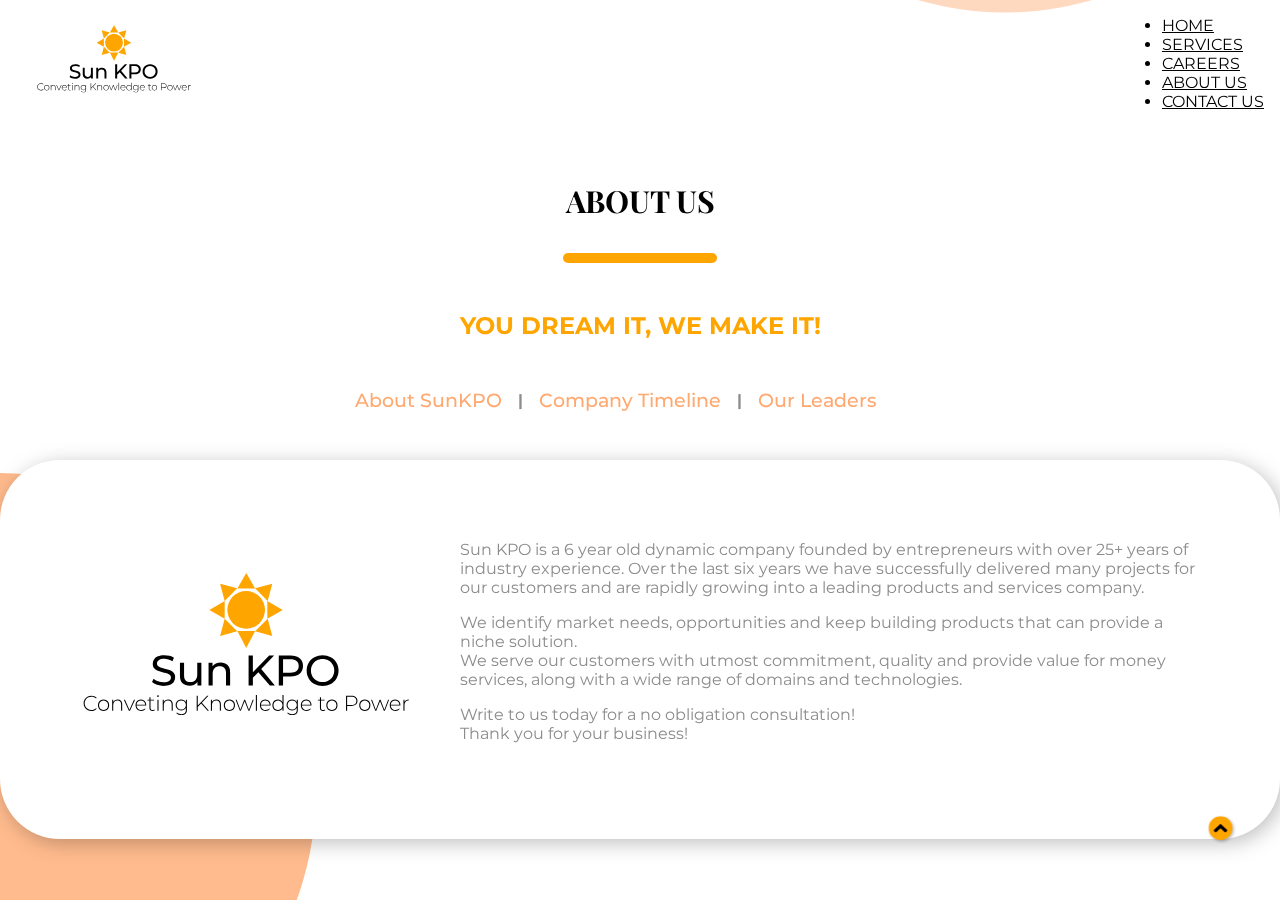
==== aboutus.html @ c7f08d70 "First commit" ====
<!doctype html>
<html lang="en" id="top">
    <head>
    <!-- Required meta tags -->
    <meta charset="utf-8">
    <meta name="viewport" content="width=device-width, initial-scale=1">
    <!-- Fonts -->
    <link rel="preconnect" href="https://fonts.gstatic.com">
    <link href="https://fonts.googleapis.com/css2?family=Montserrat:wght@200;300;400&display=swap" rel="stylesheet">
    <link rel="preconnect" href="https://fonts.gstatic.com">
    <link href="https://fonts.googleapis.com/css2?family=Playfair+Display:wght@700&display=swap" rel="stylesheet">  
    <!-- Bootstrap CSS -->
    <link href="https://cdn.jsdelivr.net/npm/bootstrap@5.0.0-beta1/dist/css/bootstrap.min.css" rel="stylesheet" integrity="sha384-giJF6kkoqNQ00vy+HMDP7azOuL0xtbfIcaT9wjKHr8RbDVddVHyTfAAsrekwKmP1" crossorigin="anonymous">
    <!--Animate CSS CDN -->
    <link rel="stylesheet" href="https://cdnjs.cloudflare.com/ajax/libs/animate.css/4.1.1/animate.min.css">
    <!-- Custome CSS -->
    <link rel="stylesheet" href="./css/utilities.css">
    <link rel="stylesheet" href="./css/aboutUs.css">
    <link rel="stylesheet" href="./css/laptop.css">
    <link rel="stylesheet" href="./css/scroll-index.css">
    <!-- Favicon -->
    <link rel="icon" type="image/png" sizes="32x32" href="./favicon_io/android-chrome-192x192.png">
    <title>SunKPO - About Us</title>
    </head>
    <body>
        <!-- Parent Scroll Start -->
        <div class="parent">
            <!-- Back to top button start-->
            <button id="back-to-top"><img src="./svgs/back-to-top.svg" alt=""></button>
            <!-- Child Scroll Start -->
            <div class="child">
                <!-- Header Section Start -->
                <section class="header">
                    <div class="container">
                        <!--PC Nav Bar Start-->
                        <nav class="custom-nav-bar">
                            <picture>
                                <a href="index.html"><img class="logo" src="./Logo/LOGO.svg" alt=""></a>
                            </picture>
                            <div class="pc-navigation">
                                <ul class="nav" id="main-nav">
                                    <li class="nav-item">
                                        <a class="nav-link" href="index.html">Home</a>
                                    </li>
                                    <li class="nav-item">
                                        <a class="nav-link" href="services.html">Services</a>
                                    </li>
                                    <li class="nav-item">
                                        <a class="nav-link" href="careers.html">Careers</a>
                                    </li>
                                    <li class="nav-item">
                                        <a class="nav-link" href="#">About Us</a>
                                    </li>
                                    <li class="nav-item">
                                        <a class="nav-link" href="index.html#contact-us">Contact Us</a>
                                    </li>
                                </ul>
                            </div>
                        </nav>
                        <!-- PC Nav Bar End -->
                        <!-- Header Circle Start-->
                        <div class="header-circle">
                            <picture>
                                <source srcset="/svgs/Header-circle-phone.svg" media="(max-width: 576px)">
                                <source srcset="/svgs/Header-circle-tab.svg" media="(max-width: 1200px)">
                                <img src="svgs/Header-circle-desktop.svg" alt="">
                            </picture>
                        </div>
                        <!-- Header Circle End-->
                    </div>
                </section>
                <!-- Header Section End -->
                <!-- About Us Hero section start -->
                <section class="aboutus-hero">
                    <div class="container">
                        <div class="aboutus-hero-txt" id="aboutus-hero-txt">
                            <h1>ABOUT US</h1>
                            <div class="horizontal-rule"></div>
                            <h3>YOU DREAM IT, WE MAKE IT!</h3>
                            <div class="aboutus-nav">
                                <h3><a href="#aboutus-hero-txt">About SunKPO</a></h3>
                                <h4>|</h4>
                                <h3><a href="#time">Company Timeline</a></h3>
                                <h4>|</h4>
                                <h3><a href="#leaders">Our Leaders</a></h3>
                            </div>
                          </div>
                        <!--AboutUs Hero circle start -->
                        <div class="aboutus-hero-circle">
                            <picture>
                                <img src="./Pages/AboutUs-Page/AboutUs-hero-circle-desktop.svg" alt="">
                            </picture>
                        </div>
                        <!--AboutUs Hero circle end-->
                        <!--SunKPO detials start -->
                        <div class="sunkpo-wrapper">
                            <div class="sunkpo-logo">
                                <picture>
                                    <img src="./Pages/AboutUs-Page/About-Us-sunkpo.svg" alt="">
                                </picture>
                            </div>
                            <div class="sunkpo-details">
                                <div class="para1">
                                    <p>Sun KPO is a 6 year old dynamic company founded by entrepreneurs with over 25+ years of industry experience. 
                                      Over the last six years we have successfully delivered many projects for our customers and are rapidly growing into a leading products and services company.
                                    </p>
                                </div>
                                <div class="para1">
                                    <p>We identify market needs, opportunities and keep building products that can provide a niche solution.
                                      <br>We serve our customers with utmost commitment, quality and provide value for money services, along with a wide
                                      range of domains and technologies. 
                                    </p>
                                </div>
                                <div class="para1">
                                  <p>Write to us today for a no obligation consultation!
                                    <br>Thank you for your business!
                                  </p>
                                </div>
                            </div>
                        </div>
                        <!--SunKPO detials end -->
                    </div>
                </section>
                <!-- About Us Hero section end -->
            </div>
            <!-- Child scroll Start -->
            <div class="child">
            <!-- AboutUs timeline section start-->
            <section class="timeline" id="timeline">
                <div class="container">
                    <div class="timeline-outer-wrapper" id="time">
                        <div class="timeline-years">
                            <div class="timeline-year-1">
                                <div class="time-2014">
                                    <h3>2014</h3>
                                </div>
                                <div class="small-circle-wrapper">
                                    <div class="small-circle"></div>
                                    <div class="small-circle"></div>
                                    <div class="small-circle"></div>
                                    <div class="small-circle"></div>
                                    <div class="small-circle"></div>
                                    <div class="small-circle"></div>
                                    <div class="small-circle"></div>
                                    <div class="small-circle"></div>
                                    <div class="small-circle"></div>
                                    <div class="small-circle"></div>
                                    <div class="small-circle"></div>
                                    <div class="small-circle"></div>
                                </div>
                            </div>
                            <div class="timeline-year-1">
                                <div class="time-2014">
                                    <h3>2016</h3>
                                </div>
                                <div class="small-circle-wrapper">
                                    <div class="small-circle"></div>
                                    <div class="small-circle"></div>
                                    <div class="small-circle"></div>
                                    <div class="small-circle"></div>
                                    <div class="small-circle"></div>
                                    <div class="small-circle"></div>
                                    <div class="small-circle"></div>
                                    <div class="small-circle"></div>
                                    <div class="small-circle"></div>
                                    <div class="small-circle"></div>
                                    <div class="small-circle"></div>
                                    <div class="small-circle"></div>
                                </div>
                            </div>
                            <div class="timeline-year-1">
                                <div class="time-2014">
                                    <h3>2018</h3>
                                </div>
                                <div class="small-circle-wrapper">
                                    <div class="small-circle"></div>
                                    <div class="small-circle"></div>
                                    <div class="small-circle"></div>
                                    <div class="small-circle"></div>
                                    <div class="small-circle"></div>
                                    <div class="small-circle"></div>
                                    <div class="small-circle"></div>
                                    <div class="small-circle"></div>
                                    <div class="small-circle"></div>
                                    <div class="small-circle"></div>
                                    <div class="small-circle"></div>
                                    <div class="small-circle"></div>
                                </div>
                            </div>
                            <div class="timeline-year-1">
                                <div class="time-2014">
                                    <h3>2020</h3>
                                </div>
                            </div>
                        </div>
                        <div class="content-outer-wrapper-1">
                            <div class="content-heading">
                                <h3>Company founded!</h3>
                            </div>
                            <p>We started SunKPO as a full service engineering design company and Knowledge Process Outsourcing.
                               We entered into IT Services later this year.
                            </p>
                        </div>
                        <div class="content-outer-wrapper-2">
                            <div class="content-heading">
                                <h3>Well on our way!</h3>
                            </div>
                            <p>We added many marquee customers both in Engineering and in IT Services, expaned our teams.
                                We picked up good projects and prefected the process to deliver them on time and on budget.
                            </p>
                        </div>
                        <div class="content-outer-wrapper-3">
                            <div class="content-heading">
                                <h3>Going International!</h3>
                            </div>
                            <p>We added projects from Japan, Singapore and UK in addition to US. IT Services expaned further to provide product support 
                                . Engineering teams continued the momentum to add more customers and growth.
                            </p>
                        </div>
                        <div class="content-outer-wrapper-4">
                            <div class="content-heading">
                                <h3>Poised for Global Growth</h3>
                            </div>
                            <p>Desptie the Covid challenge during Mid-March, our company continued to maintain the customer base and projects. We
                                continued to support our customers in their stressed times, by being accomodative and flexible. Yes, they now recommend us to others as well!
                            </p>
                        </div>
                        <!--Aboutus timeline circle start -->
                        <div class="aboutus-timeline-circle-1">
                            <picture>
                                <img src="./Pages/AboutUs-Page/Aboutus-timeline-circle-1.svg" alt="">
                            </picture>
                        </div>
                        <div class="aboutus-timeline-circle-2">
                            <picture>
                                <img src="./Pages/AboutUs-Page/Aboutus-timeline-circle-2.svg" alt="">
                            </picture>
                        </div>
                        <!--Aboutus timeline circle end-->
                    </div>
                </div>
            </section>
            <!-- AboutUs timeline section end -->
            </div>
            <!-- Child scroll End -->
            <!-- Child Scroll Start -->
            <div class="child">
                <!-- Leaders section start -->
                <section class="leaders" id="leaders">
                    <div class="container">
                        <div class="leaders-txt">
                            <h1>MEET THE LEADERS</h1>
                            <div class="horizontal-rule"></div>
                        </div>
                        <div class="info-card">
                             <picture>
                                <img class="info-pic" src="./Pages/AboutUs-Page/vishal.svg" alt="">
                             </picture>
                             <h1>Mr.Vishal Kyatham</h1>
                             <h3>PRESIDENT</h3>
                             <div class="horizontal-rule-info-card"></div>
                             <p>Vishal founded SunKPO Inc. in 2014 and leads the US Operations. He is based out of the Bay Area in California.
                                Prior to SunKPO, Vishal worked at Clipper Windpower Inc. for more than 10 years. 
                             </p>
                             <p class="p2">He has a Master's in Mechanical Engineering and is currently responsible for all Engineering Projects and their delivery.</p>
                             <div class="socials">
                                 <a href=""><img src="./Pages/AboutUs-Page/facebook.svg" alt=""></a>
                                 <a href=""><img src="./Pages/AboutUs-Page/linkedin.svg" alt=""></a>
                                 <a href=""><img src="./Pages/AboutUs-Page/whatsapp.svg" alt=""></a>
                             </div>
                        </div>
                        <div class="info-card">
                           <picture>
                                <img class="info-pic" src="./Pages/AboutUs-Page/srikanth.svg" alt="">
                           </picture>
                           <h1>Mr.Srikanth Natarajan</h1>
                           <h3>CEO</h3>
                           <div class="horizontal-rule-info-card"></div>
                           <p>Srikanth Leads the India operations. He has 30+ years of industry experience spanning Embedded Systems, IT and IOT in diverse domains. He has worked at 
                            Texas Instruments, Command Systems and Wipro. 
                            </p>
                            <p class="p2">He is a well qualified embedded programmer and systems design engineer. Srikanth has a M.Tech in Micro-Electronics from IIT Mumbai.</p>
                           <div class="socials">
                               <a href=""><img src="./Pages/AboutUs-Page/facebook.svg" alt=""></a>
                               <a href=""><img src="./Pages/AboutUs-Page/linkedin.svg" alt=""></a>
                               <a href=""><img src="./Pages/AboutUs-Page/whatsapp.svg" alt=""></a>
                           </div>
                        </div>
                    </div>
                </section>
                <!-- Leaders section end -->
            </div>
            <!-- Child Scroll End-->
            <!-- Child Scroll Start -->
            <div class="child">
                <!-- Footer Section Start-->
                <section class="footer">
                    <div class="container">
                        <div class="row">
                            <div class="col my-col-1 col-xs-6 col-sm-6 col-lg-3">
                                <picture>
                                  <img src="./Footer/Footer-logo-desktop.svg" alt="">
                                </picture>
                            </div>
                            <div class="col my-col-2 col-xs-6 col-sm-6 col-lg-3">
                                <h1>VISIT</h1>
                                <p>Danville, CA<br>USA, 94526
                                </p>
                                <p>Radhaswamy Colony, Market Yard Main Road<br>
                                  Secunderabad, Telengana<br>India, 500009
                                </p>
                            </div>
                            <div class="col my-col-3 col-xs-4 col-sm-4 col-lg-2">
                                <h1>FOLLOW</h1>
                                <ul>
                                  <li>
                                    <a href="#">Linkedin</a>
                                  </li>
                                  <li>
                                    <a href="#">Twitter</a>
                                  </li>
                                  <li>
                                    <a href="#">Facebook</a>
                                  </li>
                                </ul>
                            </div>
                            <div class="col my-col-4 col-xs-4 col-sm-4 col-lg-2">
                                <h1>EXPLORE</h1>
                                <ul>
                                  <li>
                                    <a href="index.html">Home</a>
                                  </li>
                                  <li>
                                    <a href="services.html">Services</a>
                                  </li>
                                  <li>
                                    <a href="careers.html">Careers</a>
                                  </li>
                                  <li>
                                    <a href="aboutus.html">About us</a>
                                  </li>
                                  <li>
                                    <a href="index.html#contact-us">Contact us</a>
                                  </li>
                                </ul>
                            </div>
                            <div class="col my-col-5 col-xs-4 col-sm-4 col-lg-2">
                                <h1>CONTACT</h1>
                                <h3>info@sunkpo.com</h3>
                                <h3>sales@sunkpo.com</h3>
                            </div>
                        </div>
                    </div>
                </section>
                <!-- Footer Section End-->
            </div>
            <!-- Child Scroll End -->
        </div>
        <!-- Parent Scroll End -->
        <!-- Scripts -->
        <script src="https://ajax.googleapis.com/ajax/libs/jquery/3.5.1/jquery.min.js"></script>
        <script src="https://cdnjs.cloudflare.com/ajax/libs/popper.js/1.16.0/umd/popper.min.js"></script>
        <script src="https://maxcdn.bootstrapcdn.com/bootstrap/4.5.2/js/bootstrap.min.js"></script>
        <script src="setJobActive.js"></script>
        <script src="animationAboutUs.js"></script>
        <script src="backtotopbutton.js"></script>
    </body>
</html>
---- css/utilities.css ----
/*---------------------Setting Global Variables Start--------------------------*/
:root{
    --primary:#ffa500;
    --dark:#000000;
    --pure:#FFFFFF;
    --secondary:rgb(140, 140, 140);
    --ternary:rgb(255, 169, 112);
    --hover:rgba(255,169,112,0.80);
    --testimonialupper:rgba(255,169,112,0.10);
    --contactbgcolor:rgba(255,169,112,0.28);
    --footer:rgba(140,140,140,0.50);
}
/*---------------------Setting Global Variables End---------------------------*/


/*---------------------Resetting Global Styles Start--------------------------*/
*{
    margin: 0;
    padding: 0;
    box-sizing: border-box;
}


body{
    font-family: 'Montserrat', sans-serif;
}

/*---------------------Resetting Global Styles End-----------------------------*/
/*---------------------Section - Header Start------------------------------------*/
section.header {
    height: 15vh;
    /* background-color: blue; */
    position: relative;
}
section.header .container{
    /* background-color: yellow; */
    height: 15vh;
    padding: 1rem;
}
/* Nav Bar Start */
section.header .container .custom-nav-bar{
    /* background-color: red; */
    display: flex;
    justify-content: space-between; 
}
/* Targetting Logo */
section.header .container .custom-nav-bar .logo{
    background-color: var(--pure);
}
section.header .container .custom-nav-bar .pc-navigation{
    /* background-color: orange; */
    display: flex;
    align-items: center;
}

section.header .container .custom-nav-bar .pc-navigation .nav .nav-item a{
    color: black;
    position: relative;
    text-transform: uppercase;
}

/*--------- Nav animation start----------------*/
.pc-navigation .nav .nav-item a::after{
    content:'';
    position: absolute;
    display: block;
    height: 0.4rem;
    width: 0%;
    background-color: var(--primary);
    bottom: -0.5rem;
    transition: all .3s ease-in-out ;
}

.pc-navigation .nav .nav-item a:hover{
    color:var(--secondary);
}

.pc-navigation .nav .nav-item a:hover::after{
    width: 60%;
}
/*--------- Nav animation end----------------*/

/* Nav Bar End */
/* Header Circle Start */
section.header .container .header-circle{
    position: absolute;
    right: 10%;
    top:-20%;
    z-index:-1;
    animation: fadeInDown;
    animation-duration: 1s;
}
/* Header Circle End */
/*---------------------Section - Header End------------------------------------*/
/*---------------------Section - Footer Start--------------------------------*/

section.footer .row .my-col-1{
    /* background-color: lightblue; */
    padding: 2rem 1rem 2rem;
}
section.footer .row .my-col-2{
    /* background-color: lightgreen; */
    padding: 2rem 1rem 2rem;
}
section.footer .row .my-col-3{
    /* background-color: lightyellow; */
    padding: 2rem 1rem 2rem;
}
section.footer .row .my-col-4{
    /* background-color: lightpink; */
    padding: 2rem 1rem 2rem;
}
section.footer .row .my-col-5{
    /* background-color: lightcoral; */
    padding: 2rem 1rem 2rem;
}

section.footer{
    background-color: var(--footer);
}

section.footer h1{
    color:var(--pure);
    font-size: 1.5rem;
}

section.footer .row .my-col-2 p{
    color:var(--pure);
    margin-top:1.5rem;
}

section.footer .row ul{
    padding:0;
}

section.footer .row li{
    list-style-type: none;
    margin-top: 1.5rem;
}

section.footer .row li a{
    text-decoration: none;
    color: var(--pure);
    position: relative;
}

section.footer .row .my-col-5 h3{
    color: var(--pure);
    font-size: 1rem;
    margin-top:1.5rem;
}

/*--------- Li animation start----------------*/
section.footer .row li a::after{
    content:'';
    position: absolute;
    display: block;
    height: 0.4rem;
    width: 0%;
    background-color: var(--pure);
    bottom: -0.5rem;
    transition: all .3s ease-in-out ;
}

section.footer .row li a:hover::after{
    width: 100%;
}
/*--------- Li animation end----------------*/
/*---------------------Section - Footer End------------------------------*/


/*----------button customization start ----------*/
.my-btn-primary{
    background-color: var(--primary);
    border: 3px solid transparent;
    padding: 10px 50px;
    border-radius: 30px;
    font-weight: 400;
    color: var(--pure);
    font-size: 1.2rem;
    outline: none;
    transition: all .3s ease;
    text-transform: uppercase;
}

.my-btn-primary:hover{
    margin-top:3rem;
    outline: none;
    background-color: transparent;
    border: 3px solid var(--primary);
    padding: 10px 50px;
    border-radius: 30px;
    font-family: montserrat,sans-serif;
    font-weight: 400;
    color: var(--ternary);
    font-size: 1.2rem;
    text-decoration: none;
}

.my-btn-primary:focus{
    outline: none;
}

.my-btn-primary a{
    text-decoration: none;
    color:var(--pure);
}

.my-btn-primary:hover a{
    color:var(--primary);
}

/*----------button customization End ----------*/

/* Back to top button start  */
#back-to-top{
    position:fixed;
    bottom: 20px;
    right: 20px;
    transform: scale(0.3);
    outline: none;
    background-color: transparent;
    border:none;
    filter: drop-shadow(4px 4px 5px rgba(0,0,0,0.3));
    transition: all 0.3s ease;
    display: visible;
    z-index: 10;
}

#back-to-top:hover{
    transform:scale(0.7);
}

#back-to-top img{
    margin-bottom: 1rem;
}

/* Button animations */
.btnEntrance{
    animation-duration: 0.5s;
    animation-fill-mode: both;
    animation-name: btnEntrance;
}
/* Zoom in */
@keyframes btnEntrance{
    from {
        opacity: 0;
        transform: scale3d(0.3,0.3,0.3);
    }
    to{
        opacity: 1;
    }
}

.btnExit{
    animation-duration: 0.25s;
    animation-fill-mode: both;
    animation-name: btnExit;
}
/* Zoom in */
@keyframes btnExit{
    from {
        opacity: 1;
    }
    to{
        opacity: 0;
        transform: scale3d(0.3,0.3,0.3);
    }
}

/* Back to top button end  */
---- css/aboutUs.css ----
/*---------------------AboutUs Hero Section Start------------------------------------*/
section.aboutus-hero{
    height: 85vh;
    /* background-color: lightblue; */
    position: relative;
}
/* Title style start */
section.aboutus-hero .container .aboutus-hero-txt{
    /* background-color: purple; */
    display: flex;
    justify-content: center;
    align-items:center;
    flex-direction: column;
}

section.aboutus-hero h1{
    font-family: 'Playfair Display', serif;
    font-weight: 800;
    font-size: 2rem;
    text-align: center;
}

section.aboutus-hero .horizontal-rule{
    background-color:var(--primary);
    height: 10px;
    border-radius: 20px;
    width: 12%;
    margin:2rem 0 3rem;
    text-align: center;
}

section.aboutus-hero h3{
    color: var(--primary);
    font-size: 1.5rem;
    white-space: nowrap;
    font-weight: bold;
    text-align: center;
    margin-bottom: 3rem;
}
/* aboutus nav start*/
section.aboutus-hero .container .aboutus-hero-txt .aboutus-nav{
    /* background-color: blue; */
    display: flex;
    margin-bottom: 3rem;
    align-items: center;
    margin-left: -4rem;
}

section.aboutus-hero .container .aboutus-hero-txt .aboutus-nav h3{
    margin: 0;
    margin-left: 1rem;
    font-size: 1.2rem;
    font-weight: 500;
}

section.aboutus-hero .container .aboutus-hero-txt .aboutus-nav h3 a{
    text-decoration: none;
    color: var(--ternary);
    position: relative;
}

/*--------- Nav animation start----------------*/
section.aboutus-hero .container .aboutus-hero-txt .aboutus-nav h3 a::after{
    content:'';
    position: absolute;
    display: block;
    height: 0.2rem;
    width: 0%;
    background-color: var(--primary);
    bottom: -0.5rem;
    transition: all .3s ease-in-out ;
}

section.aboutus-hero .container .aboutus-hero-txt .aboutus-nav h3 a:hover{
    color:var(--secondary);
}

section.aboutus-hero .container .aboutus-hero-txt .aboutus-nav h3 a:hover::after{
    width: 100%;
}
/*--------- Nav animation end----------------*/

section.aboutus-hero .container .aboutus-hero-txt .aboutus-nav h4{
    color: var(--secondary);
    margin: 0;
    margin-left: 1rem;
}
/* aboutus nav end */
/* Title style end */
/* Hero circle start */
section.aboutus-hero .aboutus-hero-circle{
    position: absolute;
    top:20%;
    left: -10%;
    /* background-color: blue; */
    animation: fadeInLeft;
    animation-duration: 1s;
}
/* Hero circle end */
/* SunKPO details start */
section.aboutus-hero .sunkpo-wrapper{
    background-color: var(--pure);
    display: flex;
    justify-content: space-between;
    align-items: center;
    padding: 5rem;
    filter: drop-shadow(4px 4px 10px rgba(0,0,0,0.25));
    border-radius: 60px;
}

section.aboutus-hero .sunkpo-wrapper .sunkpo-logo{
    margin-right: 3rem;
}

section.aboutus-hero .sunkpo-wrapper .sunkpo-details{
    /* background-color: teal; */
    display: flex;
    flex-direction: column;
}

section.aboutus-hero .sunkpo-wrapper .sunkpo-details p{
    margin: 0;
    color: var(--secondary);
}

section.aboutus-hero .sunkpo-wrapper .sunkpo-details .para1{
    margin-bottom: 1rem;
}

/* SunKPO details end */
/*---------------------AboutUs Hero Section End------------------------------------*/
/*---------------------AboutUs timeline Section start------------------------------------*/
section.timeline{
    height: 100vh;
}

section.timeline .container .timeline-outer-wrapper{
    /* background-color: lightblue; */
    position: relative;
    height: 500px;
    margin-top:8rem;
}

section.timeline .timeline-outer-wrapper .timeline-years{
    display: flex;
    align-items: top;
    justify-content: start;
    position: absolute;
    top:20px;
    right: 50%;
    /* background-color: blue; */
    transform: translatex(50%);
    flex-direction: column;
}

section.timeline .timeline-outer-wrapper .timeline-year-1 .time-2014{
    background-color: var(--primary);
    height: 60px;
    width: 60px;
    display: flex;
    justify-content: center;
    align-items: center;
    border-radius: 50%;
    margin-bottom: 0.5rem;
    /* background-color: red; */
}

section.timeline .timeline-outer-wrapper .timeline-year-1 .time-2014 h3{
    font-size: 1rem;
    font-weight: bold;
}

section.timeline .timeline-outer-wrapper .timeline-year-1 .small-circle-wrapper {
    display: flex;
    align-items: center;
    flex-direction: column;
    /* background-color: purple; */
}

section.timeline .timeline-outer-wrapper .timeline-year-1 .small-circle-wrapper .small-circle{
    background-color:rgba(255, 165, 0,0.5);
    height: 10px;
    width: 10px;
    border-radius: 50%;
    margin-bottom: 0.5rem;
}
/* Content 1 start*/
section.timeline .timeline-outer-wrapper .content-outer-wrapper-1{
    /* background-color: mediumaquamarine; */
    display: flex;
    flex-direction: column;
    justify-content: start;
    align-items: top;
    width: 500px;
    position: absolute;
    right: 5%;
    top:4%;
}

section.timeline .timeline-outer-wrapper .content-heading{
    display: flex;
    align-items: center;
    justify-content: center;
    border-radius: 20px;
    background-color: rgba(255,169,112,0.60);
    padding: 1rem;
}

section.timeline .timeline-outer-wrapper  .content-heading h3{
    font-size: 1.5rem;
    font-weight: bold;
    margin:0;
}

section.timeline .timeline-outer-wrapper  p{
    font-size: 1rem;
    color:var(--secondary);
    text-align: center;
    margin:1rem 0;
}
/* Content 1 end*/
/* Content 2 start */
section.timeline .timeline-outer-wrapper .content-outer-wrapper-2{
    /* background-color: mediumaquamarine; */
    display: flex;
    flex-direction: column;
    justify-content: start;
    align-items: top;
    width: 500px;
    position: absolute;
    left: 5%;
    top:50%;
}
/* Content 2 end */
/* Content 3 start */
section.timeline .timeline-outer-wrapper .content-outer-wrapper-3{
    /* background-color: mediumaquamarine; */
    display: flex;
    flex-direction: column;
    justify-content: start;
    align-items: top;
    width: 500px;
    position: absolute;
    right: 5%;
    top:105%;
}
/* Content 3 end */
/* Content 4 start */
section.timeline .timeline-outer-wrapper .content-outer-wrapper-4{
    /* background-color: mediumaquamarine; */
    display: flex;
    flex-direction: column;
    justify-content: start;
    align-items: top;
    width: 500px;
    position: absolute;
    left: 5%;
    top:150%;
}
/* Content 4 end */
/* About us timeline circle start */
section.timeline .timeline-outer-wrapper .aboutus-timeline-circle-1{
    /* background-color: lightpink; */
    z-index: -1;
    position:absolute;
    right: -30%;
    top:10%;
}

section.timeline .timeline-outer-wrapper .aboutus-timeline-circle-2{
    /* background-color: lightpink; */
    z-index: -1;
    position:absolute;
    left: -23%;
    top:110%;
}
/* About us timeline circle end */
/*---------------------AboutUs timeline Section End------------------------------------*/
/*---------------------leaders Section start------------------------------------*/
section.leaders {
    background-color: rgba(255,169,112,0.28);
    margin-top:10rem;
    height: 130vh;
}

section.leaders .container{
    text-align: center;
    padding: 3rem 0rem 0rem;
    display: flex;
    flex-direction: column;
    align-items: center;
}


section.leaders .container .leaders-txt{
    /* background-color: purple; */
    display: flex;
    justify-content: center;
    align-items:center;
    flex-direction: column;
}

section.leaders h1{
    font-family: 'Playfair Display', serif;
    font-weight: 800;
    font-size: 2rem;
    text-align: center; 
}

section.leaders .horizontal-rule{
    background-color:var(--primary);
    height: 10px;
    border-radius: 20px;
    width: 100%;
    margin:2rem 0 3rem;
    text-align: center;
}

/* Info card style start */

section.leaders .info-card{
    display: flex;
    flex-direction: column;
    justify-content: space-between;
    align-items: flex-start;
    background-color: var(--pure);
    padding: 3rem;
    filter: drop-shadow(4px 4px 10px rgba(0,0,0,0.25));
    border-radius: 60px;
    width: 70%;
    margin-bottom: 3rem;
    /* background-color: blue; */
    position: relative;
}

section.leaders .info-card picture{
    /* background-color: green; */
    transform: scale(0.6);
    position: absolute;
    top:-70px;
    right: 20px;
}

section.leaders .info-card picture img{
    /* background-color: blue; */
}

section.leaders .info-card h1{
    text-align: left;
    font-size: 2rem;
    font-weight: bold;
    font-family: 'Montserrat', sans-serif;
    color:var(--primary);
    margin-bottom: 3rem;
}

section.leaders .info-card h3{
    text-align: left;
    font-size: 1.5rem;
    font-weight: bold;
    color:var(--primary);
}

section.leaders .info-card .horizontal-rule-info-card{
    background-color:var(--secondary);
    height: 10px;
    border-radius: 20px;
    width: 12%;
    margin:0.5rem 0 2rem;
    text-align: center;
}

section.leaders .info-card p{
    text-align: left;
    color:var(--secondary);
}

section.leaders .info-card .p2{
    margin-bottom: 1rem;
}

section.leaders .info-card .socials{
    display: flex;
    margin: 0rem auto 0rem;
}

section.leaders .info-card .socials a{
    margin-right: 3rem;
}

section.leaders .info-card .socials a img{
    transition: all 0.3s ease;
}


section.leaders .info-card .socials img:hover{
    transform: scale(1.5);
}
/* Info card style end */

/*---------------------leaders section End------------------------------------*/

/*---------------------AboutUs-page End---------------------------------*/
---- css/laptop.css ----
/* Media queries for laptop screens */
@media screen and (min-width:1200px) and (max-width:1400px){
    /* Index.html Start */
    /* Section - Header Start */
    /* Nav Bar Start */
    section.header {
        height: 20vh;
        /* background-color: lightgoldenrodyellow; */
    }
    section.header .container{
        height: 20vh;
        /* background-color: blueviolet; */
    }
    /* Targetting Logo */
    section.header .container .custom-nav-bar .logo{
        transform: scale(0.8);
    }
    /* Nav Bar End */
    /* Header Circle Start */
    section.header .container .header-circle{
        right: 0%;
        top:-90%;
    }
    /* Header Circle End */
    /* Section - Header End */
    /* Section -Hero Start */
    /* Hero Image */
    section.hero{
        height: 80vh;
        /* background-color: lightblue; */
    }
    
    section.hero .container{
        height: 80vh;
        /* background-color: lightpink; */
    }
    
    section.hero .container .row .my-col-2 img{
        transform: scale(0.8);
        margin-left: -3rem;
    }

    section.hero .container .row .my-col-2 img:hover{
    transform: scale(0.9);
    }
      
    /* Hero Circle Start */
    section.hero .hero-circle{
        left:-10%;
        bottom: -70%;
    }
    /* Hero Circle End */
    /* Section - Hero End */
    /* Section - Service Start */
    /* Services Text Start */
    section.service {
        /* background-color: yellow; */
    }
    section.service h1{
        font-weight: 700;
        font-size: 1.9rem;
    }

    section.service h3{
        margin-bottom: 6rem;
    }
    
    /* Service Text End */
    /* Service Grid Start */
    section.service .card-wrapper {
        grid-column-gap: 5rem;
        grid-row-gap:7rem;
    }
        
    section.service .card-wrapper .card img{
        width: 30%;
        height: 30%;
        top:-50px;
    }
    
    section.service .card-wrapper .card h1{
        font-size: 1.1rem;
        margin-top: 2rem;
    }
    
    section.service .card-wrapper .card p{
        font-size:0.9rem;
        margin-bottom: 1rem;
    }
    
    section.service .card-wrapper .card a{
        font-size: 1.1rem;
    }
    /* Section - Service End */
    /* Section - Testimonials Start */  
    section.testimonials .container{
        /* background-color: blueviolet; */
        display: flex;
        align-items:center;
    }

    section.testimonials .testimonials-wrapper{
        /* background-color: blue; */
    }
    /* Testimonials Text Start */
    section.testimonials h1{
        font-weight: 700;
        font-size: 1.9rem;
    }
    
    section.testimonials .horizontal-rule{
        margin:1rem 0 2rem;
    }
    
    section.testimonials h3{
        margin-bottom: 6rem;
    }
    
    /* Testimonials Text End */
    /* Testimonials Grid Start */
    section.testimonials .card-wrapper{
        grid-column-gap: 3rem;
    }
    
    section.testimonials .upper {
        padding: 2rem 2rem 0rem;
    }
    
    /* Testimonials Grid End */
    /* Section - Testimonials End */
    /* Index.html End */
    /* Services.html Start */
    /* Section - Services Txt Start*/
    section.services-txt{
        height: 60vh;
    }
    
    section.services-txt .container{
        height: 60vh;
    }
    /* Services-Txt circle Start */
    section.services-txt .services-circle-2{
    position: absolute;
    left:-9%;
    top:0;
    z-index: -1;
    }
    /* Services-Txt circle End */
    /* Section - Services Txt End*/
    /* Serction - Services Start */
    section.services{
        margin-top:-2rem;
    }
    /* Services carousel style start */
    section.services #carousel-wrapper{
        /* background-color: green; */
        padding-top:2rem;
    }
    section.services .carousel .card-outer-wrapper h1{
    margin-bottom: 2rem;
    }

    section.services .carousel .card-inner-wrapper .middle-section picture img{
    width: 300px;
    height: 300px;
    margin:0 2rem;
    }

    section.services .carousel .card-inner-wrapper .content .text p{
    font-size: 0.8rem;
    }

    section.services .carousel .left-slidder{
    position: absolute;
    left:40%;
    top:515px;
    z-index: 2;
    
    }

    section.services .carousel .right-slidder{
    position: absolute;
    right: 40%;
    z-index: 2;
    top:515px;
    }
    /* Services carousel style end */
    #services .services-circle-3{
        position: absolute;
        bottom: 4%;
        right: -10%;
        z-index: -1;
    }
    /* Section - Services End */
    /* Section - Reasons Start */
    section.reasons{
        background-color: rgba(255,169,112,0.28);
        height: 100vh;
    }
    
    section.reasons .container{
        text-align: center;
        padding: 2.5rem 0 ;
        height: 100vh;
    }

    section.reasons h1{
        margin-bottom: 4rem;
    }

    section.reasons .content .text p{
        font-size: 0.8rem;
    }
    /* Section - Reasons End */
    /* Services.html End */
    /* Careers.html Start */
    /* Section - Careers-hero start */
    section.careers-hero {
        height: 80vh;
        /* background-color: pink; */
    }
    section.careers-hero .careers-circle{
        position: absolute;
        left:-9%;
        top:0;
        z-index: -1;
    }

    /* Section - Careers-hero End */
    /* Section - Careers Hero-Content Start */
    section.hero-content{
        height: 100vh;
    }

    section.hero-content .container{
        height: 100vh;
        /* background-color: lightblue; */
        /* margin-top:-5rem; */
    }

    section.hero-content .text h1{
        font-size: 2rem;
    }
    
    section.hero-content .text p{
        font-size: 1rem;
    }

    section.hero-content .graphic picture img{
        transform: scale(0.9);
    }

    /* Section - Careers Hero-Content End */
    /* Section - Careers Culture Start */
    section.culture{
        background-color: rgba(255,169,112,0.28);
        height: 50vh;
    }
    section.culture .container{
        text-align: center;
        height: 50vh;
    }
    /* culture heading start */
    section.culture .culture-txt h1{
        font-weight: 700;
        font-size: 1.9rem;
        margin-top:1.5rem;
    }
    section.culture .culture-txt .horizontal-rule{
        background-color:var(--primary);
        height: 10px;
        border-radius: 20px;
        width: 18%;
        margin:1rem 0 3rem;
        text-align: center;
    }
    /* culture heading end */
    /* content styles */
    section.culture .content{
        width: 350px;
    }
    
    section.culture .content h4{
        font-size: 1rem;
    }
        
    section.culture .content .text{
        width: 2000px;
    }
    
    section.culture .content .text h2{
        font-size: 1rem;
        margin-bottom: 0.4rem;
    }
    
    section.culture .content .text p{
        font-size: 0.8rem;
    }
    
    /* reason wrapper */
    section.culture .reason-wrapper{
        display: grid;
        grid-template-columns: repeat(3,1fr);
        grid-column-gap:3rem;
        grid-row-gap:3rem;
    }
    /* Section - Careers Culture End */
    /* Sectino - Careers Benifits Start */
    /* benifits heading start */
    section.benifits .benifits-txt{
        padding-top:2rem;
    }   

    section.benifits .benifits-txt h1{
        font-weight: 700;
        font-size: 1.9rem;
    }   

    section.benifits .benifits-txt .horizontal-rule{
        margin:1rem 0 6.7rem;
    }
    /* benifits heading end */
    /* benifits card section start */
    section.benifits .benifits-wrapper{
    /* background-color: lightyellow; */
    padding:0;
    display: grid;
    grid-template-columns:repeat(2,1fr);
    grid-column-gap:1rem;
    grid-row-gap:4rem;
    padding: 0 10rem;
    }   

    section.benifits .benifits-wrapper .benifits-card img{
        /* background-color: lightcoral; */
        height: 40px;
        width: 40px;
    }   

    section.benifits .benifits-wrapper .benifits-card .text{
        width: 300px;
    }

    section.benifits .benifits-wrapper .benifits-card .text p{
        font-size: 0.8rem;
    }
    /* benifits card section end */
    /* benifits circle start */
    section.benifits .benifits-circle-1{
        position: absolute;
        top:25%;
        left: -15%;
        transform: scale(0.7);
    }   

    section.benifits .benifits-circle-2{
        transform: scale(0.7);
        position: absolute;
        top:-15%;
        right:-40%;
        
        
    }
    /* benifits circle end */
    /* Section - Careers Benifits End */
    /* Section - Careers Jobs Start */
    /* Jobs heading start */
    section.jobs{
        position: relative;
        height: 100vh;
        margin-top:0;
    }

    section.jobs .container{
        height: 100vh;
        /* background-color: rebeccapurple; */
    }

    section.jobs .jobs-txt{
        padding-top:2rem;
    }

    section.jobs .jobs-txt h1{
        font-weight: 700;
        font-size: 1.9rem;
    }

    /* Jobs heading end */
    /* Jobs tab indisde styling */
    section.jobs .tabs{
        display: flex;
        margin-bottom: 1rem;
        /* background-color: lightblue; */
    }

    /* Jobs card styling start */
    
    section.jobs .card-box .left .heading h3{
        font-size: 1rem;
    }
    section.jobs .card-box .left .heading h4{
        font-size: 1rem;
    }

    section.jobs .card-box .left p{
        width:830px;
        font-size: 0.9rem;
        margin-top:1rem;
        margin-right: 1rem;
    }
    /* Jobs card inside styling end */
    /* Jobs circle */
    section.jobs .jobs-circle{
        position: absolute;
        top: 40%;
        right: 4%; 
    }
    /* Section - Careers Jobs End */
    /* Careers.html End */
    /* AboutUs.html Start */
    /*---------------------AboutUs Hero Section Start------------------------------------*/
    section.aboutus-hero{
        height: 130vh;
        /* background-color: lightblue; */
        position: relative;
    }
    /* Title style start */

    section.aboutus-hero h1{
        font-weight: 700;
        font-size: 1.9rem;
    }   
    /* about us hero circle start */
    section.aboutus-hero .aboutus-hero-circle{
        position: absolute;
        top:25%;
        left: -25%;
        /* background-color: blue; */
    }
    /* about us hero circle end */
    /*---------------------AboutUs Hero Section End------------------------------------*/
    /*---------------------AboutUs timeline Section start------------------------------------*/
    section.timeline{
        height: 160vh;
        /* background-color: yellow; */
    }   

    section.timeline .container .timeline-outer-wrapper{
        margin-top:6rem;
    }   

    section.timeline .timeline-outer-wrapper .timeline-years{
        /* background-color: blue; */
    }    

    /* Content 1 start*/
    section.timeline .timeline-outer-wrapper .content-outer-wrapper-1{
        /* background-color: mediumaquamarine; */
        width: 400px;
        right: 5%;
        top:4%;
    }   

    section.timeline .timeline-outer-wrapper  .content-heading h3{
        font-size: 1rem;
    }   

    section.timeline .timeline-outer-wrapper  p{
        font-size: 0.9rem;
    }
    /* Content 1 end*/
    /* Content 2 start */
    section.timeline .timeline-outer-wrapper .content-outer-wrapper-2{
        /* background-color: mediumaquamarine; */
        width: 400px;
        left: 5%;
        top:61%;
    }
    /* Content 2 end */
    /* Content 3 start */
    section.timeline .timeline-outer-wrapper .content-outer-wrapper-3{
        /* background-color: mediumaquamarine; */
        width: 400px;
        right: 5%;
        top:118%;
    }
    /* Content 3 end */
    /* Content 4 start */
    section.timeline .timeline-outer-wrapper .content-outer-wrapper-4{
        /* background-color: mediumaquamarine; */
        width: 400px;
        left: 5%;
        top:175%;
    }
    /* Content 4 end */
    /* About us timeline circle start */
    section.timeline .timeline-outer-wrapper .aboutus-timeline-circle-1{
        /* background-color: lightpink; */
        z-index: -1;
        right: -25%;
        top:10%;
    }   

    section.timeline .timeline-outer-wrapper .aboutus-timeline-circle-2{
        /* background-color: lightpink; */
        z-index: -1;
        left: -10%;
        top: 95%;
    }
    /* About us timeline circle end */
    /*---------------------AboutUs timeline Section End------------------------------------*/
    /*---------------------leaders Section start------------------------------------*/
    section.leaders {
        height: 195vh;
    }   

    section.leaders h1{
        font-weight: 700;
        font-size: 1.9rem;
    }

    /* Info card style start */
    section.leaders .info-card p{
        text-align: left;
        font-size: 0.9rem;
    }   
    /* Info card style end */
    /*---------------------leaders section End------------------------------------*/
    /* AboutUs.html End */
}
---- css/scroll-index.css ----
*{
    margin:0;
    padding: 0;
    box-sizing: border-box;
}

html, body {
    /* height: 100vh;
    overflow: hidden; */
    scroll-behavior: smooth;
  }


.parent {
  overflow: scroll;
  overflow-x: hidden;
  height: 100vh;
  /* scroll-snap-points-y: repeat(100vh); */
  scroll-snap-type: y proximity;
  scroll-behavior: smooth;
}

.child{
  scroll-snap-align: start;
}
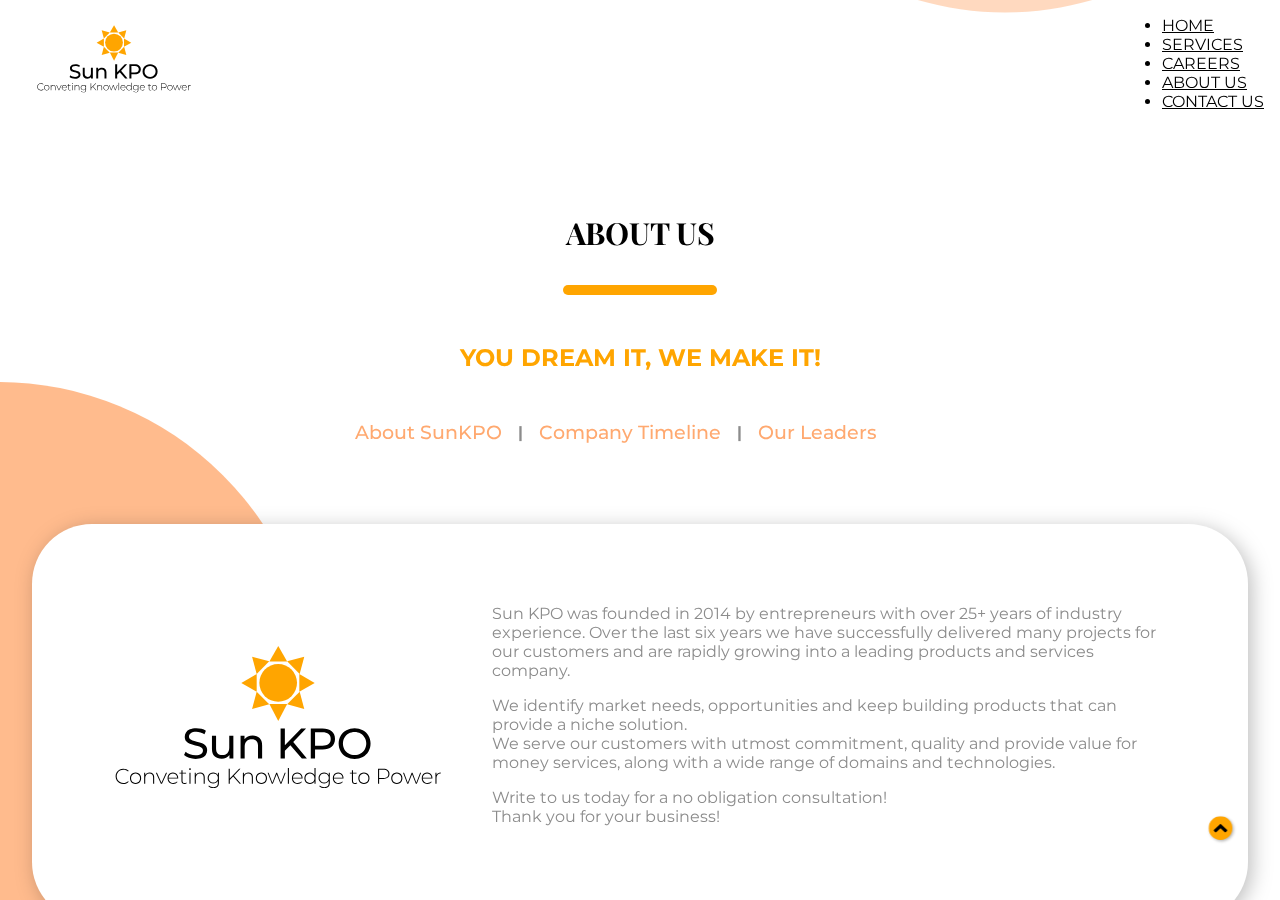
==== commit 3edaa61c: "Added files" ====
--- a/aboutus.html
+++ b/aboutus.html
@@ -20,7 +20,7 @@
     <link rel="stylesheet" href="./css/scroll-index.css">
     <!-- Favicon -->
     <link rel="icon" type="image/png" sizes="32x32" href="./favicon_io/android-chrome-192x192.png">
-    <title>SunKPO - About Us</title>
+    <title>Sun KPO - About Us</title>
     </head>
     <body>
         <!-- Parent Scroll Start -->
@@ -78,7 +78,7 @@
                             <div class="horizontal-rule"></div>
                             <h3>YOU DREAM IT, WE MAKE IT!</h3>
                             <div class="aboutus-nav">
-                                <h3><a href="#aboutus-hero-txt">About SunKPO</a></h3>
+                                <h3><a href="#sunkpo-outer-wrapper">About SunKPO</a></h3>
                                 <h4>|</h4>
                                 <h3><a href="#time">Company Timeline</a></h3>
                                 <h4>|</h4>
@@ -93,28 +93,30 @@
                         </div>
                         <!--AboutUs Hero circle end-->
                         <!--SunKPO detials start -->
-                        <div class="sunkpo-wrapper">
-                            <div class="sunkpo-logo">
-                                <picture>
-                                    <img src="./Pages/AboutUs-Page/About-Us-sunkpo.svg" alt="">
-                                </picture>
-                            </div>
-                            <div class="sunkpo-details">
-                                <div class="para1">
-                                    <p>Sun KPO is a 6 year old dynamic company founded by entrepreneurs with over 25+ years of industry experience. 
-                                      Over the last six years we have successfully delivered many projects for our customers and are rapidly growing into a leading products and services company.
-                                    </p>
-                                </div>
-                                <div class="para1">
-                                    <p>We identify market needs, opportunities and keep building products that can provide a niche solution.
-                                      <br>We serve our customers with utmost commitment, quality and provide value for money services, along with a wide
-                                      range of domains and technologies. 
-                                    </p>
-                                </div>
-                                <div class="para1">
-                                  <p>Write to us today for a no obligation consultation!
-                                    <br>Thank you for your business!
-                                  </p>
+                        <div class="sunkpo-outer-wrapper" id="sunkpo-outer-wrapper">
+                            <div class="sunkpo-wrapper">
+                                <div class="sunkpo-logo">
+                                    <picture>
+                                        <img src="./Pages/AboutUs-Page/About-Us-sunkpo.svg" alt="">
+                                    </picture>
+                                </div>
+                                <div class="sunkpo-details">
+                                    <div class="para1">
+                                        <p>Sun KPO was founded in 2014 by entrepreneurs with over 25+ years of industry experience. 
+                                          Over the last six years we have successfully delivered many projects for our customers and are rapidly growing into a leading products and services company.
+                                        </p>
+                                    </div>
+                                    <div class="para1">
+                                        <p>We identify market needs, opportunities and keep building products that can provide a niche solution.
+                                          <br>We serve our customers with utmost commitment, quality and provide value for money services, along with a wide
+                                          range of domains and technologies. 
+                                        </p>
+                                    </div>
+                                    <div class="para1">
+                                      <p>Write to us today for a no obligation consultation!
+                                        <br>Thank you for your business!
+                                      </p>
+                                    </div>
                                 </div>
                             </div>
                         </div>
@@ -170,6 +172,25 @@
                             </div>
                             <div class="timeline-year-1">
                                 <div class="time-2014">
+                                    <h3>2017</h3>
+                                </div>
+                                <div class="small-circle-wrapper">
+                                    <div class="small-circle"></div>
+                                    <div class="small-circle"></div>
+                                    <div class="small-circle"></div>
+                                    <div class="small-circle"></div>
+                                    <div class="small-circle"></div>
+                                    <div class="small-circle"></div>
+                                    <div class="small-circle"></div>
+                                    <div class="small-circle"></div>
+                                    <div class="small-circle"></div>
+                                    <div class="small-circle"></div>
+                                    <div class="small-circle"></div>
+                                    <div class="small-circle"></div>
+                                </div>
+                            </div>
+                            <div class="timeline-year-1">
+                                <div class="time-2014">
                                     <h3>2018</h3>
                                 </div>
                                 <div class="small-circle-wrapper">
@@ -189,6 +210,25 @@
                             </div>
                             <div class="timeline-year-1">
                                 <div class="time-2014">
+                                    <h3>2019</h3>
+                                </div>
+                                <div class="small-circle-wrapper">
+                                    <div class="small-circle"></div>
+                                    <div class="small-circle"></div>
+                                    <div class="small-circle"></div>
+                                    <div class="small-circle"></div>
+                                    <div class="small-circle"></div>
+                                    <div class="small-circle"></div>
+                                    <div class="small-circle"></div>
+                                    <div class="small-circle"></div>
+                                    <div class="small-circle"></div>
+                                    <div class="small-circle"></div>
+                                    <div class="small-circle"></div>
+                                    <div class="small-circle"></div>
+                                </div>
+                            </div>
+                            <div class="timeline-year-1">
+                                <div class="time-2014">
                                     <h3>2020</h3>
                                 </div>
                             </div>
@@ -197,7 +237,7 @@
                             <div class="content-heading">
                                 <h3>Company founded!</h3>
                             </div>
-                            <p>We started SunKPO as a full service engineering design company and Knowledge Process Outsourcing.
+                            <p>We started Sun KPO as a full service engineering design company and Knowledge Process Outsourcing.
                                We entered into IT Services later this year.
                             </p>
                         </div>
@@ -211,13 +251,30 @@
                         </div>
                         <div class="content-outer-wrapper-3">
                             <div class="content-heading">
+                                <h3>Landmark Year!</h3>
+                            </div>
+                            <p>
+                                Provided 24/7 support to our customer based out of Fremont, CA who was a system integrator for an 
+                                electric car manufacturer.
+                            </p>
+                        </div>
+                        <div class="content-outer-wrapper-4">
+                            <div class="content-heading">
                                 <h3>Going International!</h3>
                             </div>
                             <p>We added projects from Japan, Singapore and UK in addition to US. IT Services expaned further to provide product support 
                                 . Engineering teams continued the momentum to add more customers and growth.
                             </p>
                         </div>
-                        <div class="content-outer-wrapper-4">
+                        <div class="content-outer-wrapper-5">
+                            <div class="content-heading">
+                                <h3>Expanding into IT and IOT</h3>
+                            </div>
+                            <p>Added large enterprise project for a US based customer, added Contract and Contract-2-Hire staffing
+                                for leading MNCs in India.
+                            </p>
+                        </div>
+                        <div class="content-outer-wrapper-6">
                             <div class="content-heading">
                                 <h3>Poised for Global Growth</h3>
                             </div>
@@ -234,6 +291,11 @@
                         <div class="aboutus-timeline-circle-2">
                             <picture>
                                 <img src="./Pages/AboutUs-Page/Aboutus-timeline-circle-2.svg" alt="">
+                            </picture>
+                        </div>
+                        <div class="aboutus-timeline-circle-3">
+                            <picture>
+                                <img src="./Pages/Careers-Page/jobs-circle.svg" alt="">
                             </picture>
                         </div>
                         <!--Aboutus timeline circle end-->
@@ -253,27 +315,26 @@
                             <div class="horizontal-rule"></div>
                         </div>
                         <div class="info-card">
-                             <picture>
+                             <!-- <picture>
                                 <img class="info-pic" src="./Pages/AboutUs-Page/vishal.svg" alt="">
-                             </picture>
-                             <h1>Mr.Vishal Kyatham</h1>
+                             </picture> -->
+                             <h1>Mr. Vishal Kyatham</h1>
                              <h3>PRESIDENT</h3>
                              <div class="horizontal-rule-info-card"></div>
-                             <p>Vishal founded SunKPO Inc. in 2014 and leads the US Operations. He is based out of the Bay Area in California.
-                                Prior to SunKPO, Vishal worked at Clipper Windpower Inc. for more than 10 years. 
+                             <p>Vishal founded Sun KPO Inc. in 2014 and leads the US Operations. He is based out of the Bay Area in California.
+                                Prior to Sun KPO, Vishal worked at Clipper Windpower Inc. for more than 10 years. 
                              </p>
                              <p class="p2">He has a Master's in Mechanical Engineering and is currently responsible for all Engineering Projects and their delivery.</p>
                              <div class="socials">
                                  <a href=""><img src="./Pages/AboutUs-Page/facebook.svg" alt=""></a>
                                  <a href=""><img src="./Pages/AboutUs-Page/linkedin.svg" alt=""></a>
-                                 <a href=""><img src="./Pages/AboutUs-Page/whatsapp.svg" alt=""></a>
                              </div>
                         </div>
                         <div class="info-card">
-                           <picture>
+                           <!-- <picture>
                                 <img class="info-pic" src="./Pages/AboutUs-Page/srikanth.svg" alt="">
-                           </picture>
-                           <h1>Mr.Srikanth Natarajan</h1>
+                           </picture> -->
+                           <h1>Mr. Srikanth Natarajan</h1>
                            <h3>CEO</h3>
                            <div class="horizontal-rule-info-card"></div>
                            <p>Srikanth Leads the India operations. He has 30+ years of industry experience spanning Embedded Systems, IT and IOT in diverse domains. He has worked at 
@@ -283,7 +344,6 @@
                            <div class="socials">
                                <a href=""><img src="./Pages/AboutUs-Page/facebook.svg" alt=""></a>
                                <a href=""><img src="./Pages/AboutUs-Page/linkedin.svg" alt=""></a>
-                               <a href=""><img src="./Pages/AboutUs-Page/whatsapp.svg" alt=""></a>
                            </div>
                         </div>
                     </div>
@@ -348,6 +408,7 @@
                                 <h1>CONTACT</h1>
                                 <h3>info@sunkpo.com</h3>
                                 <h3>sales@sunkpo.com</h3>
+                                <h3>hr@sunkpo.com</h3>
                             </div>
                         </div>
                     </div>
--- a/css/aboutUs.css
+++ b/css/aboutUs.css
@@ -1,10 +1,19 @@
 /*---------------------AboutUs Hero Section Start------------------------------------*/
 section.aboutus-hero{
-    height: 85vh;
+    /* height: 85vh; */
     /* background-color: lightblue; */
     position: relative;
 }
 /* Title style start */
+section.aboutus-hero .container{
+    padding: 4rem 0 0rem;
+}
+
+section.aboutus-hero .sunkpo-outer-wrapper{
+    /* background-color: lightgreen; */
+    padding: 2rem;
+}
+
 section.aboutus-hero .container .aboutus-hero-txt{
     /* background-color: purple; */
     display: flex;
@@ -132,13 +141,14 @@
 /*---------------------AboutUs timeline Section start------------------------------------*/
 section.timeline{
     height: 100vh;
+    /* background-color: green; */
 }
 
 section.timeline .container .timeline-outer-wrapper{
     /* background-color: lightblue; */
     position: relative;
     height: 500px;
-    margin-top:8rem;
+    margin-top:4rem;
 }
 
 section.timeline .timeline-outer-wrapper .timeline-years{
@@ -254,10 +264,37 @@
     align-items: top;
     width: 500px;
     position: absolute;
+    right: 5%;
+    top:105%;
+}
+/* Content 4 end */
+/* Content 5 start */
+section.timeline .timeline-outer-wrapper .content-outer-wrapper-5{
+    /* background-color: mediumaquamarine; */
+    display: flex;
+    flex-direction: column;
+    justify-content: start;
+    align-items: top;
+    width: 500px;
+    position: absolute;
+    right:  5%;
+    top:150%;
+}
+/* Content 5 end */
+/* Content 6 start */
+section.timeline .timeline-outer-wrapper .content-outer-wrapper-6{
+    /* background-color: mediumaquamarine; */
+    display: flex;
+    flex-direction: column;
+    justify-content: start;
+    align-items: top;
+    width: 500px;
+    position: absolute;
     left: 5%;
     top:150%;
 }
-/* Content 4 end */
+/* Content 6 end */
+
 /* About us timeline circle start */
 section.timeline .timeline-outer-wrapper .aboutus-timeline-circle-1{
     /* background-color: lightpink; */
@@ -274,21 +311,29 @@
     left: -23%;
     top:110%;
 }
+
+section.timeline .timeline-outer-wrapper .aboutus-timeline-circle-3{
+    /* background-color: lightpink; */
+    z-index: -1;
+    position:absolute;
+    right: -30%;
+    top:180%;
+}
 /* About us timeline circle end */
 /*---------------------AboutUs timeline Section End------------------------------------*/
 /*---------------------leaders Section start------------------------------------*/
 section.leaders {
     background-color: rgba(255,169,112,0.28);
-    margin-top:10rem;
-    height: 130vh;
+    margin-top:6rem;
 }
 
 section.leaders .container{
     text-align: center;
-    padding: 3rem 0rem 0rem;
-    display: flex;
-    flex-direction: column;
-    align-items: center;
+    padding: 3rem 0rem 3rem;
+    display: flex;
+    flex-direction: column;
+    align-items: center;
+    /* background-color: blue; */
 }
 
 
@@ -351,7 +396,7 @@
     font-weight: bold;
     font-family: 'Montserrat', sans-serif;
     color:var(--primary);
-    margin-bottom: 3rem;
+    margin-bottom: 1rem;
 }
 
 section.leaders .info-card h3{
@@ -376,7 +421,7 @@
 }
 
 section.leaders .info-card .p2{
-    margin-bottom: 1rem;
+    margin-bottom: 2rem;
 }
 
 section.leaders .info-card .socials{
--- a/css/laptop.css
+++ b/css/laptop.css
@@ -130,13 +130,11 @@
     /* Section - Testimonials End */
     /* Index.html End */
     /* Services.html Start */
-    /* Section - Services Txt Start*/
-    section.services-txt{
-        height: 60vh;
-    }
-    
+    /* Section - Services Txt Start*/    
     section.services-txt .container{
-        height: 60vh;
+        /* height: 35vh; */
+        /* background-color: pink; */
+        padding: 2rem 0;
     }
     /* Services-Txt circle Start */
     section.services-txt .services-circle-2{
@@ -148,9 +146,6 @@
     /* Services-Txt circle End */
     /* Section - Services Txt End*/
     /* Serction - Services Start */
-    section.services{
-        margin-top:-2rem;
-    }
     /* Services carousel style start */
     section.services #carousel-wrapper{
         /* background-color: green; */
@@ -200,7 +195,6 @@
     
     section.reasons .container{
         text-align: center;
-        padding: 2.5rem 0 ;
         height: 100vh;
     }
 
@@ -215,10 +209,11 @@
     /* Services.html End */
     /* Careers.html Start */
     /* Section - Careers-hero start */
-    section.careers-hero {
-        height: 80vh;
-        /* background-color: pink; */
-    }
+    section.careers-hero .container{
+        /* background-color: purple; */
+        padding: 2rem 0;
+    }
+    
     section.careers-hero .careers-circle{
         position: absolute;
         left:-9%;
@@ -254,17 +249,16 @@
     /* Section - Careers Culture Start */
     section.culture{
         background-color: rgba(255,169,112,0.28);
-        height: 50vh;
+        height: 300px;
     }
     section.culture .container{
         text-align: center;
-        height: 50vh;
+        height: 300px;
     }
     /* culture heading start */
     section.culture .culture-txt h1{
         font-weight: 700;
         font-size: 1.9rem;
-        margin-top:1.5rem;
     }
     section.culture .culture-txt .horizontal-rule{
         background-color:var(--primary);
@@ -297,19 +291,12 @@
         font-size: 0.8rem;
     }
     
-    /* reason wrapper */
-    section.culture .reason-wrapper{
-        display: grid;
-        grid-template-columns: repeat(3,1fr);
-        grid-column-gap:3rem;
-        grid-row-gap:3rem;
-    }
     /* Section - Careers Culture End */
     /* Sectino - Careers Benifits Start */
     /* benifits heading start */
-    section.benifits .benifits-txt{
-        padding-top:2rem;
-    }   
+    section.benifits .benifits-outer-wrapper{
+        padding:0;
+    }
 
     section.benifits .benifits-txt h1{
         font-weight: 700;
@@ -365,17 +352,6 @@
     /* Section - Careers Benifits End */
     /* Section - Careers Jobs Start */
     /* Jobs heading start */
-    section.jobs{
-        position: relative;
-        height: 100vh;
-        margin-top:0;
-    }
-
-    section.jobs .container{
-        height: 100vh;
-        /* background-color: rebeccapurple; */
-    }
-
     section.jobs .jobs-txt{
         padding-top:2rem;
     }
@@ -396,15 +372,15 @@
     /* Jobs card styling start */
     
     section.jobs .card-box .left .heading h3{
-        font-size: 1rem;
+        font-size: 0.9rem;
     }
     section.jobs .card-box .left .heading h4{
-        font-size: 1rem;
+        font-size: 0.7rem;
     }
 
     section.jobs .card-box .left p{
         width:830px;
-        font-size: 0.9rem;
+        font-size: 0.8rem;
         margin-top:1rem;
         margin-right: 1rem;
     }
@@ -412,20 +388,24 @@
     /* Jobs circle */
     section.jobs .jobs-circle{
         position: absolute;
-        top: 40%;
-        right: 4%; 
+        top:8%;
+        right: 1%; 
     }
     /* Section - Careers Jobs End */
     /* Careers.html End */
     /* AboutUs.html Start */
     /*---------------------AboutUs Hero Section Start------------------------------------*/
     section.aboutus-hero{
-        height: 130vh;
+        /* height: 130vh; */
         /* background-color: lightblue; */
         position: relative;
     }
+    section.aboutus-hero .container{
+        padding: 2rem 0 2rem;
+        /* background-color: yellow; */
+    }
+
     /* Title style start */
-
     section.aboutus-hero h1{
         font-weight: 700;
         font-size: 1.9rem;
@@ -441,12 +421,12 @@
     /*---------------------AboutUs Hero Section End------------------------------------*/
     /*---------------------AboutUs timeline Section start------------------------------------*/
     section.timeline{
-        height: 160vh;
+        height: 260vh;
         /* background-color: yellow; */
     }   
 
     section.timeline .container .timeline-outer-wrapper{
-        margin-top:6rem;
+        margin-top:3rem;
     }   
 
     section.timeline .timeline-outer-wrapper .timeline-years{
@@ -471,26 +451,40 @@
     /* Content 1 end*/
     /* Content 2 start */
     section.timeline .timeline-outer-wrapper .content-outer-wrapper-2{
-        /* background-color: mediumaquamarine; */
+        /* background-color: blue; */
         width: 400px;
         left: 5%;
-        top:61%;
+        top:50%;
     }
     /* Content 2 end */
     /* Content 3 start */
     section.timeline .timeline-outer-wrapper .content-outer-wrapper-3{
-        /* background-color: mediumaquamarine; */
+        /* background-color: green; */
         width: 400px;
         right: 5%;
-        top:118%;
+        top:105%;
     }
     /* Content 3 end */
     /* Content 4 start */
     section.timeline .timeline-outer-wrapper .content-outer-wrapper-4{
-        /* background-color: mediumaquamarine; */
+        /* background-color: red; */
         width: 400px;
         left: 5%;
-        top:175%;
+        top:163%;
+    }
+
+    section.timeline .timeline-outer-wrapper .content-outer-wrapper-5{
+        /* background-color: yellow; */
+        width: 400px;
+        right: 5%;
+        top:220%;
+    }
+    
+    section.timeline .timeline-outer-wrapper .content-outer-wrapper-6{
+        /* background-color: pink; */
+        width: 400px;
+        left: 5%;
+        top:275%;
     }
     /* Content 4 end */
     /* About us timeline circle start */
@@ -510,10 +504,9 @@
     /* About us timeline circle end */
     /*---------------------AboutUs timeline Section End------------------------------------*/
     /*---------------------leaders Section start------------------------------------*/
-    section.leaders {
-        height: 195vh;
-    }   
-
+    section.leaders{
+        margin-top:4rem;
+    }
     section.leaders h1{
         font-weight: 700;
         font-size: 1.9rem;
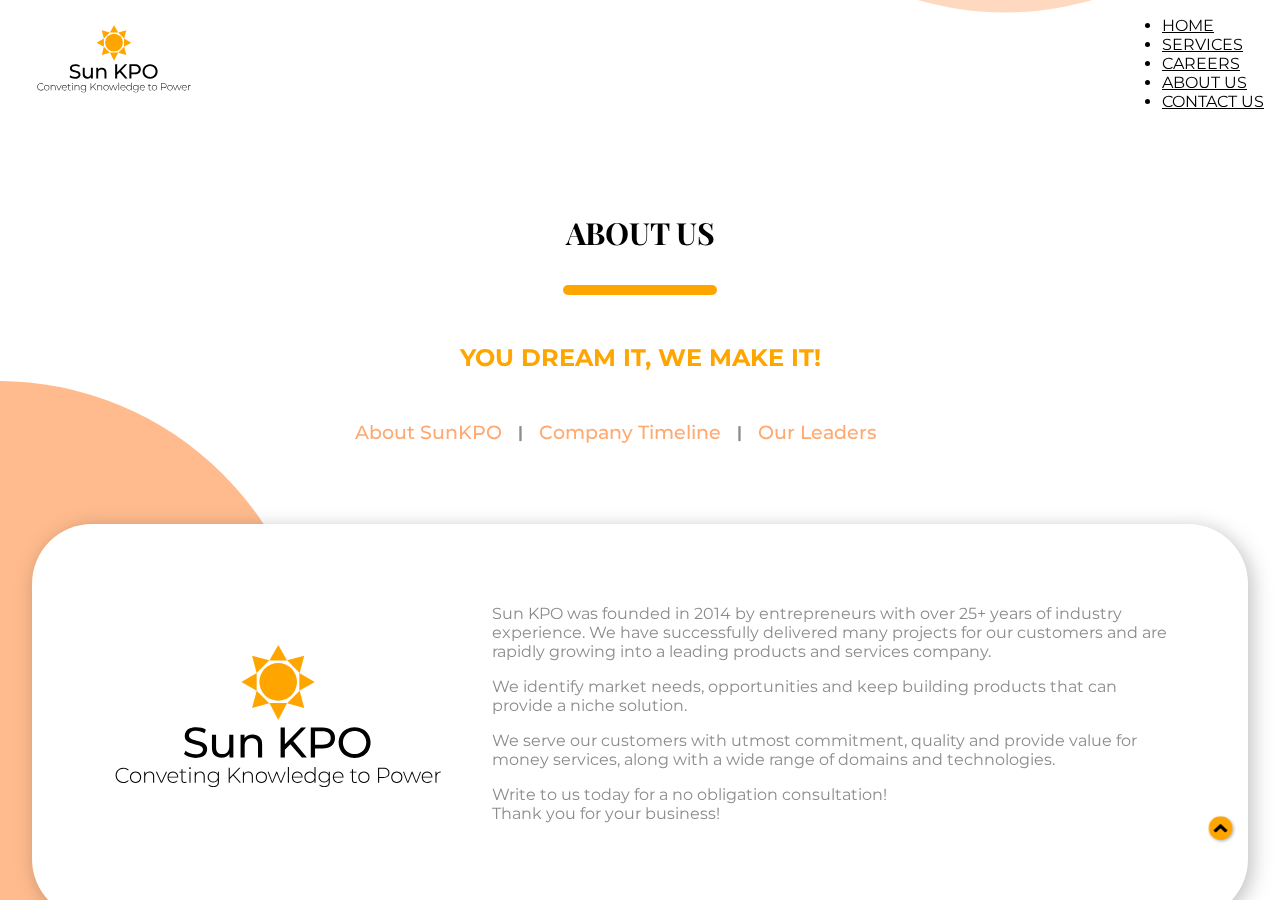
==== commit 2de978a6: "Added new files" ====
--- a/aboutus.html
+++ b/aboutus.html
@@ -17,6 +17,7 @@
     <link rel="stylesheet" href="./css/utilities.css">
     <link rel="stylesheet" href="./css/aboutUs.css">
     <link rel="stylesheet" href="./css/laptop.css">
+    <link rel="stylesheet" href="./css/largeLaptop.css">
     <link rel="stylesheet" href="./css/scroll-index.css">
     <!-- Favicon -->
     <link rel="icon" type="image/png" sizes="32x32" href="./favicon_io/android-chrome-192x192.png">
@@ -103,14 +104,16 @@
                                 <div class="sunkpo-details">
                                     <div class="para1">
                                         <p>Sun KPO was founded in 2014 by entrepreneurs with over 25+ years of industry experience. 
-                                          Over the last six years we have successfully delivered many projects for our customers and are rapidly growing into a leading products and services company.
+                                          We have successfully delivered many projects for our customers and are rapidly growing into a leading products and services company.
                                         </p>
                                     </div>
                                     <div class="para1">
-                                        <p>We identify market needs, opportunities and keep building products that can provide a niche solution.
-                                          <br>We serve our customers with utmost commitment, quality and provide value for money services, along with a wide
-                                          range of domains and technologies. 
+                                        <p>We identify market needs, opportunities and keep building products that can provide a niche solution. 
                                         </p>
+                                    </div>
+                                    <div class="para1">
+                                        <p>We serve our customers with utmost commitment, quality and provide value for money services, along with a wide
+                                            range of domains and technologies.</p>
                                     </div>
                                     <div class="para1">
                                       <p>Write to us today for a no obligation consultation!
--- a/css/aboutUs.css
+++ b/css/aboutUs.css
@@ -140,7 +140,7 @@
 /*---------------------AboutUs Hero Section End------------------------------------*/
 /*---------------------AboutUs timeline Section start------------------------------------*/
 section.timeline{
-    height: 100vh;
+    height: 170vh;
     /* background-color: green; */
 }
 
@@ -231,7 +231,7 @@
 /* Content 1 end*/
 /* Content 2 start */
 section.timeline .timeline-outer-wrapper .content-outer-wrapper-2{
-    /* background-color: mediumaquamarine; */
+    /* background-color: blue; */
     display: flex;
     flex-direction: column;
     justify-content: start;
@@ -244,7 +244,7 @@
 /* Content 2 end */
 /* Content 3 start */
 section.timeline .timeline-outer-wrapper .content-outer-wrapper-3{
-    /* background-color: mediumaquamarine; */
+    /* background-color: red; */
     display: flex;
     flex-direction: column;
     justify-content: start;
@@ -257,33 +257,33 @@
 /* Content 3 end */
 /* Content 4 start */
 section.timeline .timeline-outer-wrapper .content-outer-wrapper-4{
-    /* background-color: mediumaquamarine; */
-    display: flex;
-    flex-direction: column;
-    justify-content: start;
-    align-items: top;
-    width: 500px;
-    position: absolute;
-    right: 5%;
-    top:105%;
+    /* background-color: yellow; */
+    display: flex;
+    flex-direction: column;
+    justify-content: start;
+    align-items: top;
+    width: 500px;
+    position: absolute;
+    left: 5%;
+    top:160%;
 }
 /* Content 4 end */
 /* Content 5 start */
 section.timeline .timeline-outer-wrapper .content-outer-wrapper-5{
-    /* background-color: mediumaquamarine; */
-    display: flex;
-    flex-direction: column;
-    justify-content: start;
-    align-items: top;
-    width: 500px;
-    position: absolute;
-    right:  5%;
-    top:150%;
+    /* background-color: pink; */
+    display: flex;
+    flex-direction: column;
+    justify-content: start;
+    align-items: top;
+    width: 500px;
+    position: absolute;
+    right: 5%;
+    top:220%;
 }
 /* Content 5 end */
 /* Content 6 start */
 section.timeline .timeline-outer-wrapper .content-outer-wrapper-6{
-    /* background-color: mediumaquamarine; */
+    /* background-color: brown; */
     display: flex;
     flex-direction: column;
     justify-content: start;
@@ -291,7 +291,7 @@
     width: 500px;
     position: absolute;
     left: 5%;
-    top:150%;
+    top:280%;
 }
 /* Content 6 end */
 
@@ -316,9 +316,10 @@
     /* background-color: lightpink; */
     z-index: -1;
     position:absolute;
-    right: -30%;
-    top:180%;
-}
+    right: -40%;
+    top:210%;
+}
+
 /* About us timeline circle end */
 /*---------------------AboutUs timeline Section End------------------------------------*/
 /*---------------------leaders Section start------------------------------------*/
--- a/css/laptop.css
+++ b/css/laptop.css
@@ -346,7 +346,6 @@
         top:-15%;
         right:-40%;
         
-        
     }
     /* benifits circle end */
     /* Section - Careers Benifits End */
@@ -383,6 +382,11 @@
         font-size: 0.8rem;
         margin-top:1rem;
         margin-right: 1rem;
+    }
+
+    section.jobs .card-box .left ul li{
+        color:var(--secondary);
+        font-size:0.8rem;
     }
     /* Jobs card inside styling end */
     /* Jobs circle */
@@ -501,6 +505,14 @@
         left: -10%;
         top: 95%;
     }
+
+    section.timeline .timeline-outer-wrapper .aboutus-timeline-circle-3{
+        /* background-color: lightpink; */
+        z-index: -1;
+        position:absolute;
+        right: -30%;
+        top:190%;
+    }
     /* About us timeline circle end */
     /*---------------------AboutUs timeline Section End------------------------------------*/
     /*---------------------leaders Section start------------------------------------*/
--- a/css/largeLaptop.css
+++ b/css/largeLaptop.css
@@ -0,0 +1,535 @@
+/* Media queries for laptop screens */
+@media screen and (min-width:1400px) and (max-width:1600px){
+    /* Index.html Start */
+    /* Section - Header Start */
+    /* Nav Bar Start */
+    section.header {
+        height: 20vh;
+        /* background-color: lightgoldenrodyellow; */
+    }
+    section.header .container{
+        height: 20vh;
+        /* background-color: blueviolet; */
+    }
+    /* Targetting Logo */
+    section.header .container .custom-nav-bar .logo{
+        transform: scale(0.8);
+    }
+    /* Nav Bar End */
+    /* Header Circle Start */
+    section.header .container .header-circle{
+        right: 0%;
+        top:-90%;
+    }
+    /* Header Circle End */
+    /* Section - Header End */
+    /* Section -Hero Start */
+    /* Hero Image */
+    section.hero{
+        height: 80vh;
+        /* background-color: lightblue; */
+    }
+    
+    section.hero .container{
+        height: 80vh;
+        /* background-color: lightpink; */
+    }
+    
+    section.hero .container .row .my-col-2 img{
+        transform: scale(0.8);
+        margin-left: -3rem;
+    }
+
+    section.hero .container .row .my-col-2 img:hover{
+    transform: scale(0.9);
+    }
+      
+    /* Hero Circle Start */
+    section.hero .hero-circle{
+        left:-10%;
+        bottom: -70%;
+    }
+    /* Hero Circle End */
+    /* Section - Hero End */
+    /* Section - Service Start */
+    /* Services Text Start */
+    section.service {
+        /* background-color: yellow; */
+    }
+    section.service h1{
+        font-weight: 700;
+        font-size: 1.9rem;
+    }
+
+    section.service h3{
+        margin-bottom: 6rem;
+    }
+    
+    /* Service Text End */
+    /* Service Grid Start */
+    section.service .card-wrapper {
+        grid-column-gap: 5rem;
+        grid-row-gap:7rem;
+    }
+        
+    section.service .card-wrapper .card img{
+        width: 30%;
+        height: 30%;
+        top:-50px;
+    }
+    
+    section.service .card-wrapper .card h1{
+        font-size: 1.1rem;
+        margin-top: 2rem;
+    }
+    
+    section.service .card-wrapper .card p{
+        font-size:0.9rem;
+        margin-bottom: 1rem;
+    }
+    
+    section.service .card-wrapper .card a{
+        font-size: 1.1rem;
+    }
+    /* Section - Service End */
+    /* Section - Testimonials Start */  
+    section.testimonials .container{
+        /* background-color: blueviolet; */
+        display: flex;
+        align-items:center;
+    }
+
+    section.testimonials .testimonials-wrapper{
+        /* background-color: blue; */
+    }
+    /* Testimonials Text Start */
+    section.testimonials h1{
+        font-weight: 700;
+        font-size: 1.9rem;
+    }
+    
+    section.testimonials .horizontal-rule{
+        margin:1rem 0 2rem;
+    }
+    
+    section.testimonials h3{
+        margin-bottom: 6rem;
+    }
+    
+    /* Testimonials Text End */
+    /* Testimonials Grid Start */
+    section.testimonials .card-wrapper{
+        grid-column-gap: 3rem;
+    }
+    
+    section.testimonials .upper {
+        padding: 2rem 2rem 0rem;
+    }
+    
+    /* Testimonials Grid End */
+    /* Section - Testimonials End */
+    /* Index.html End */
+    /* Services.html Start */
+    /* Section - Services Txt Start*/    
+    section.services-txt .container{
+        /* height: 35vh; */
+        /* background-color: pink; */
+        padding: 2rem 0;
+    }
+    /* Services-Txt circle Start */
+    section.services-txt .services-circle-2{
+    position: absolute;
+    left:-9%;
+    top:0;
+    z-index: -1;
+    }
+    /* Services-Txt circle End */
+    /* Section - Services Txt End*/
+    /* Serction - Services Start */
+    /* Services carousel style start */
+    section.services #carousel-wrapper{
+        /* background-color: green; */
+        padding-top:2rem;
+    }
+    section.services .carousel .card-outer-wrapper h1{
+    margin-bottom: 2rem;
+    }
+
+    section.services .carousel .card-inner-wrapper .middle-section picture img{
+    width: 300px;
+    height: 300px;
+    margin:0 2rem;
+    }
+
+    section.services .carousel .card-inner-wrapper .content .text p{
+    font-size: 0.8rem;
+    }
+
+    section.services .carousel .left-slidder{
+    position: absolute;
+    left:40%;
+    top:515px;
+    z-index: 2;
+    
+    }
+
+    section.services .carousel .right-slidder{
+    position: absolute;
+    right: 40%;
+    z-index: 2;
+    top:515px;
+    }
+    /* Services carousel style end */
+    #services .services-circle-3{
+        position: absolute;
+        bottom: 4%;
+        right: -10%;
+        z-index: -1;
+    }
+    /* Section - Services End */
+    /* Section - Reasons Start */
+    section.reasons{
+        background-color: rgba(255,169,112,0.28);
+        height: 100vh;
+    }
+    
+    section.reasons .container{
+        text-align: center;
+        height: 100vh;
+    }
+
+    section.reasons h1{
+        margin-bottom: 4rem;
+    }
+
+    section.reasons .content .text p{
+        font-size: 0.8rem;
+    }
+    /* Section - Reasons End */
+    /* Services.html End */
+    /* Careers.html Start */
+    /* Section - Careers-hero start */
+    section.careers-hero .container{
+        /* background-color: purple; */
+        padding: 2rem 0;
+    }
+    
+    section.careers-hero .careers-circle{
+        position: absolute;
+        left:-9%;
+        top:0;
+        z-index: -1;
+    }
+
+    /* Section - Careers-hero End */
+    /* Section - Careers Hero-Content Start */
+    section.hero-content{
+        height: 100vh;
+    }
+
+    section.hero-content .container{
+        height: 100vh;
+        /* background-color: lightblue; */
+        /* margin-top:-5rem; */
+    }
+
+    section.hero-content .text h1{
+        font-size: 2rem;
+    }
+    
+    section.hero-content .text p{
+        font-size: 1rem;
+    }
+
+    section.hero-content .graphic picture img{
+        transform: scale(0.9);
+    }
+
+    /* Section - Careers Hero-Content End */
+    /* Section - Careers Culture Start */
+    section.culture{
+        background-color: rgba(255,169,112,0.28);
+        height: 300px;
+    }
+    section.culture .container{
+        text-align: center;
+        height: 300px;
+    }
+    /* culture heading start */
+    section.culture .culture-txt h1{
+        font-weight: 700;
+        font-size: 1.9rem;
+    }
+    section.culture .culture-txt .horizontal-rule{
+        background-color:var(--primary);
+        height: 10px;
+        border-radius: 20px;
+        width: 18%;
+        margin:1rem 0 3rem;
+        text-align: center;
+    }
+    /* culture heading end */
+    /* content styles */
+    section.culture .content{
+        width: 350px;
+    }
+    
+    section.culture .content h4{
+        font-size: 1rem;
+    }
+        
+    section.culture .content .text{
+        width: 2000px;
+    }
+    
+    section.culture .content .text h2{
+        font-size: 1rem;
+        margin-bottom: 0.4rem;
+    }
+    
+    section.culture .content .text p{
+        font-size: 0.8rem;
+    }
+    
+    /* Section - Careers Culture End */
+    /* Sectino - Careers Benifits Start */
+    /* benifits heading start */
+    section.benifits .benifits-outer-wrapper{
+        padding:0;
+    }
+
+    section.benifits .benifits-txt h1{
+        font-weight: 700;
+        font-size: 1.9rem;
+    }   
+
+    section.benifits .benifits-txt .horizontal-rule{
+        margin:1rem 0 6.7rem;
+    }
+    /* benifits heading end */
+    /* benifits card section start */
+    section.benifits .benifits-wrapper{
+    /* background-color: lightyellow; */
+    padding:0;
+    display: grid;
+    grid-template-columns:repeat(2,1fr);
+    grid-column-gap:1rem;
+    grid-row-gap:4rem;
+    padding: 0 10rem;
+    }   
+
+    section.benifits .benifits-wrapper .benifits-card img{
+        /* background-color: lightcoral; */
+        height: 40px;
+        width: 40px;
+    }   
+
+    section.benifits .benifits-wrapper .benifits-card .text{
+        width: 300px;
+    }
+
+    section.benifits .benifits-wrapper .benifits-card .text p{
+        font-size: 0.8rem;
+    }
+    /* benifits card section end */
+    /* benifits circle start */
+    section.benifits .benifits-circle-1{
+        position: absolute;
+        top:25%;
+        left: -15%;
+        transform: scale(0.7);
+    }   
+
+    section.benifits .benifits-circle-2{
+        transform: scale(0.7);
+        position: absolute;
+        top:-15%;
+        right:-40%;
+        
+    }
+    /* benifits circle end */
+    /* Section - Careers Benifits End */
+    /* Section - Careers Jobs Start */
+    /* Jobs heading start */
+    section.jobs .jobs-txt{
+        padding-top:2rem;
+    }
+
+    section.jobs .jobs-txt h1{
+        font-weight: 700;
+        font-size: 1.9rem;
+    }
+
+    /* Jobs heading end */
+    /* Jobs tab indisde styling */
+    section.jobs .tabs{
+        display: flex;
+        margin-bottom: 1rem;
+        /* background-color: lightblue; */
+    }
+
+    /* Jobs card styling start */
+    
+    section.jobs .card-box .left .heading h3{
+        font-size: 0.9rem;
+    }
+    section.jobs .card-box .left .heading h4{
+        font-size: 0.7rem;
+    }
+
+    section.jobs .card-box .left p{
+        width:830px;
+        font-size: 0.8rem;
+        margin-top:1rem;
+        margin-right: 1rem;
+    }
+
+    section.jobs .card-box .left ul li{
+        color:var(--secondary);
+        font-size:0.8rem;
+    }
+    /* Jobs card inside styling end */
+    /* Jobs circle */
+    section.jobs .jobs-circle{
+        position: absolute;
+        top:8%;
+        right: 1%; 
+    }
+    /* Section - Careers Jobs End */
+    /* Careers.html End */
+    /* AboutUs.html Start */
+    /*---------------------AboutUs Hero Section Start------------------------------------*/
+    section.aboutus-hero{
+        /* height: 130vh; */
+        /* background-color: lightblue; */
+        position: relative;
+    }
+    section.aboutus-hero .container{
+        padding: 2rem 0 2rem;
+        /* background-color: yellow; */
+    }
+
+    /* Title style start */
+    section.aboutus-hero h1{
+        font-weight: 700;
+        font-size: 1.9rem;
+    }   
+    /* about us hero circle start */
+    section.aboutus-hero .aboutus-hero-circle{
+        position: absolute;
+        top:25%;
+        left: -25%;
+        /* background-color: blue; */
+    }
+    /* about us hero circle end */
+    /*---------------------AboutUs Hero Section End------------------------------------*/
+    /*---------------------AboutUs timeline Section start------------------------------------*/
+    section.timeline{
+        height: 260vh;
+        /* background-color: yellow; */
+    }   
+
+    section.timeline .container .timeline-outer-wrapper{
+        margin-top:3rem;
+    }   
+
+    section.timeline .timeline-outer-wrapper .timeline-years{
+        /* background-color: blue; */
+    }    
+
+    /* Content 1 start*/
+    section.timeline .timeline-outer-wrapper .content-outer-wrapper-1{
+        /* background-color: mediumaquamarine; */
+        width: 400px;
+        right: 5%;
+        top:4%;
+    }   
+
+    section.timeline .timeline-outer-wrapper  .content-heading h3{
+        font-size: 1rem;
+    }   
+
+    section.timeline .timeline-outer-wrapper  p{
+        font-size: 0.9rem;
+    }
+    /* Content 1 end*/
+    /* Content 2 start */
+    section.timeline .timeline-outer-wrapper .content-outer-wrapper-2{
+        /* background-color: blue; */
+        width: 400px;
+        left: 5%;
+        top:50%;
+    }
+    /* Content 2 end */
+    /* Content 3 start */
+    section.timeline .timeline-outer-wrapper .content-outer-wrapper-3{
+        /* background-color: green; */
+        width: 400px;
+        right: 5%;
+        top:105%;
+    }
+    /* Content 3 end */
+    /* Content 4 start */
+    section.timeline .timeline-outer-wrapper .content-outer-wrapper-4{
+        /* background-color: red; */
+        width: 400px;
+        left: 5%;
+        top:163%;
+    }
+
+    section.timeline .timeline-outer-wrapper .content-outer-wrapper-5{
+        /* background-color: yellow; */
+        width: 400px;
+        right: 5%;
+        top:220%;
+    }
+    
+    section.timeline .timeline-outer-wrapper .content-outer-wrapper-6{
+        /* background-color: pink; */
+        width: 400px;
+        left: 5%;
+        top:275%;
+    }
+    /* Content 4 end */
+    /* About us timeline circle start */
+    section.timeline .timeline-outer-wrapper .aboutus-timeline-circle-1{
+        /* background-color: lightpink; */
+        z-index: -1;
+        right: -25%;
+        top:10%;
+    }   
+
+    section.timeline .timeline-outer-wrapper .aboutus-timeline-circle-2{
+        /* background-color: lightpink; */
+        z-index: -1;
+        left: -10%;
+        top: 95%;
+    }
+
+    section.timeline .timeline-outer-wrapper .aboutus-timeline-circle-3{
+        /* background-color: lightpink; */
+        z-index: -1;
+        position:absolute;
+        right: -30%;
+        top:190%;
+    }
+    /* About us timeline circle end */
+    /*---------------------AboutUs timeline Section End------------------------------------*/
+    /*---------------------leaders Section start------------------------------------*/
+    section.leaders{
+        margin-top:4rem;
+    }
+    section.leaders h1{
+        font-weight: 700;
+        font-size: 1.9rem;
+    }
+
+    /* Info card style start */
+    section.leaders .info-card p{
+        text-align: left;
+        font-size: 0.9rem;
+    }   
+    /* Info card style end */
+    /*---------------------leaders section End------------------------------------*/
+    /* AboutUs.html End */
+}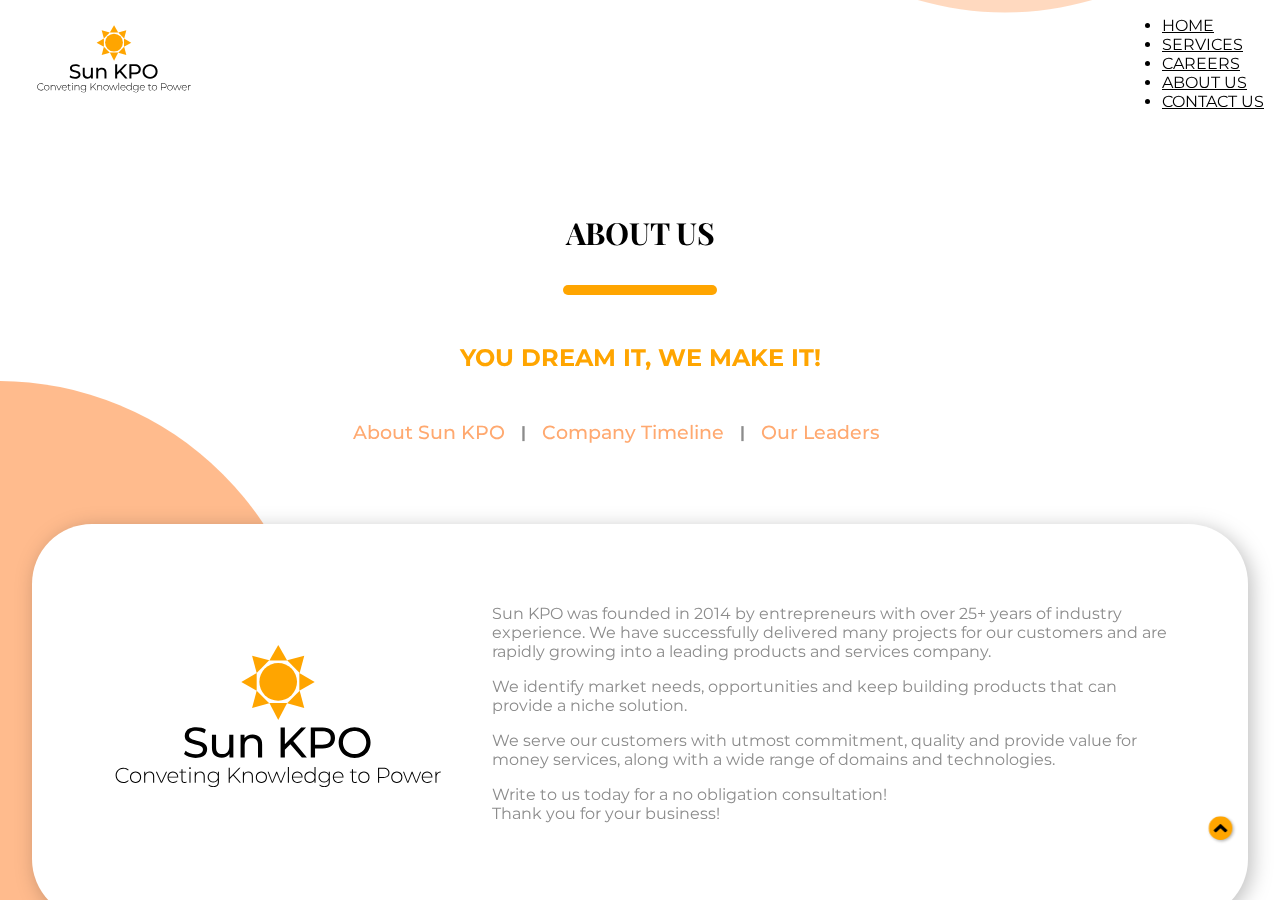
==== commit 04cce462: "changes from vishal on 11jan" ====
--- a/aboutus.html
+++ b/aboutus.html
@@ -79,7 +79,7 @@
                             <div class="horizontal-rule"></div>
                             <h3>YOU DREAM IT, WE MAKE IT!</h3>
                             <div class="aboutus-nav">
-                                <h3><a href="#sunkpo-outer-wrapper">About SunKPO</a></h3>
+                                <h3><a href="#sunkpo-outer-wrapper">About Sun KPO</a></h3>
                                 <h4>|</h4>
                                 <h3><a href="#time">Company Timeline</a></h3>
                                 <h4>|</h4>
@@ -238,7 +238,7 @@
                         </div>
                         <div class="content-outer-wrapper-1">
                             <div class="content-heading">
-                                <h3>Company founded!</h3>
+                                <h3>Company Founded!</h3>
                             </div>
                             <p>We started Sun KPO as a full service engineering design company and Knowledge Process Outsourcing.
                                We entered into IT Services later this year.
@@ -246,7 +246,7 @@
                         </div>
                         <div class="content-outer-wrapper-2">
                             <div class="content-heading">
-                                <h3>Well on our way!</h3>
+                                <h3>Well on our Way!</h3>
                             </div>
                             <p>We added many marquee customers both in Engineering and in IT Services, expaned our teams.
                                 We picked up good projects and prefected the process to deliver them on time and on budget.
@@ -329,8 +329,7 @@
                              </p>
                              <p class="p2">He has a Master's in Mechanical Engineering and is currently responsible for all Engineering Projects and their delivery.</p>
                              <div class="socials">
-                                 <a href=""><img src="./Pages/AboutUs-Page/facebook.svg" alt=""></a>
-                                 <a href=""><img src="./Pages/AboutUs-Page/linkedin.svg" alt=""></a>
+                                 <a href="https://www.linkedin.com/in/vishal-kyatham-3926236/"><img src="./Pages/AboutUs-Page/linkedin.svg" alt=""></a>
                              </div>
                         </div>
                         <div class="info-card">
@@ -345,8 +344,7 @@
                             </p>
                             <p class="p2">He is a well qualified embedded programmer and systems design engineer. Srikanth has a M.Tech in Micro-Electronics from IIT Mumbai.</p>
                            <div class="socials">
-                               <a href=""><img src="./Pages/AboutUs-Page/facebook.svg" alt=""></a>
-                               <a href=""><img src="./Pages/AboutUs-Page/linkedin.svg" alt=""></a>
+                               <a href="https://www.linkedin.com/in/srikanth-natarajan-25875a6/"><img src="./Pages/AboutUs-Page/linkedin.svg" alt=""></a>
                            </div>
                         </div>
                     </div>
@@ -370,14 +368,14 @@
                                 <p>Danville, CA<br>USA, 94526
                                 </p>
                                 <p>Radhaswamy Colony, Market Yard Main Road<br>
-                                  Secunderabad, Telengana<br>India, 500009
+                                  Secunderabad, Telangana<br>India, 500009
                                 </p>
                             </div>
                             <div class="col my-col-3 col-xs-4 col-sm-4 col-lg-2">
                                 <h1>FOLLOW</h1>
                                 <ul>
                                   <li>
-                                    <a href="#">Linkedin</a>
+                                    <a href="https://www.linkedin.com/company/sun-kpo-inc/?viewAsMember=true">LinkedIn</a>
                                   </li>
                                   <li>
                                     <a href="#">Twitter</a>
--- a/css/largeLaptop.css
+++ b/css/largeLaptop.css
@@ -13,7 +13,7 @@
     }
     /* Targetting Logo */
     section.header .container .custom-nav-bar .logo{
-        transform: scale(0.8);
+        /* transform: scale(0.8); */
     }
     /* Nav Bar End */
     /* Header Circle Start */
@@ -36,12 +36,12 @@
     }
     
     section.hero .container .row .my-col-2 img{
-        transform: scale(0.8);
+        /* transform: scale(0.8); */
         margin-left: -3rem;
     }
 
     section.hero .container .row .my-col-2 img:hover{
-    transform: scale(0.9);
+    transform: scale(1.1);
     }
       
     /* Hero Circle Start */
@@ -162,13 +162,13 @@
     }
 
     section.services .carousel .card-inner-wrapper .content .text p{
-    font-size: 0.8rem;
+    font-size: 0.9rem;
     }
 
     section.services .carousel .left-slidder{
     position: absolute;
     left:40%;
-    top:515px;
+    top:590px;
     z-index: 2;
     
     }
@@ -177,7 +177,7 @@
     position: absolute;
     right: 40%;
     z-index: 2;
-    top:515px;
+    top:590px;
     }
     /* Services carousel style end */
     #services .services-circle-3{
@@ -384,6 +384,7 @@
         margin-right: 1rem;
     }
 
+
     section.jobs .card-box .left ul li{
         color:var(--secondary);
         font-size:0.8rem;
@@ -425,7 +426,7 @@
     /*---------------------AboutUs Hero Section End------------------------------------*/
     /*---------------------AboutUs timeline Section start------------------------------------*/
     section.timeline{
-        height: 260vh;
+        height: 210vh;
         /* background-color: yellow; */
     }   
 
@@ -441,7 +442,7 @@
     section.timeline .timeline-outer-wrapper .content-outer-wrapper-1{
         /* background-color: mediumaquamarine; */
         width: 400px;
-        right: 5%;
+        right: 7%;
         top:4%;
     }   
 
@@ -457,7 +458,7 @@
     section.timeline .timeline-outer-wrapper .content-outer-wrapper-2{
         /* background-color: blue; */
         width: 400px;
-        left: 5%;
+        left: 7%;
         top:50%;
     }
     /* Content 2 end */
@@ -465,7 +466,7 @@
     section.timeline .timeline-outer-wrapper .content-outer-wrapper-3{
         /* background-color: green; */
         width: 400px;
-        right: 5%;
+        right: 7%;
         top:105%;
     }
     /* Content 3 end */
@@ -473,21 +474,21 @@
     section.timeline .timeline-outer-wrapper .content-outer-wrapper-4{
         /* background-color: red; */
         width: 400px;
-        left: 5%;
+        left: 7%;
         top:163%;
     }
 
     section.timeline .timeline-outer-wrapper .content-outer-wrapper-5{
         /* background-color: yellow; */
         width: 400px;
-        right: 5%;
+        right: 7%;
         top:220%;
     }
     
     section.timeline .timeline-outer-wrapper .content-outer-wrapper-6{
         /* background-color: pink; */
         width: 400px;
-        left: 5%;
+        left: 7%;
         top:275%;
     }
     /* Content 4 end */
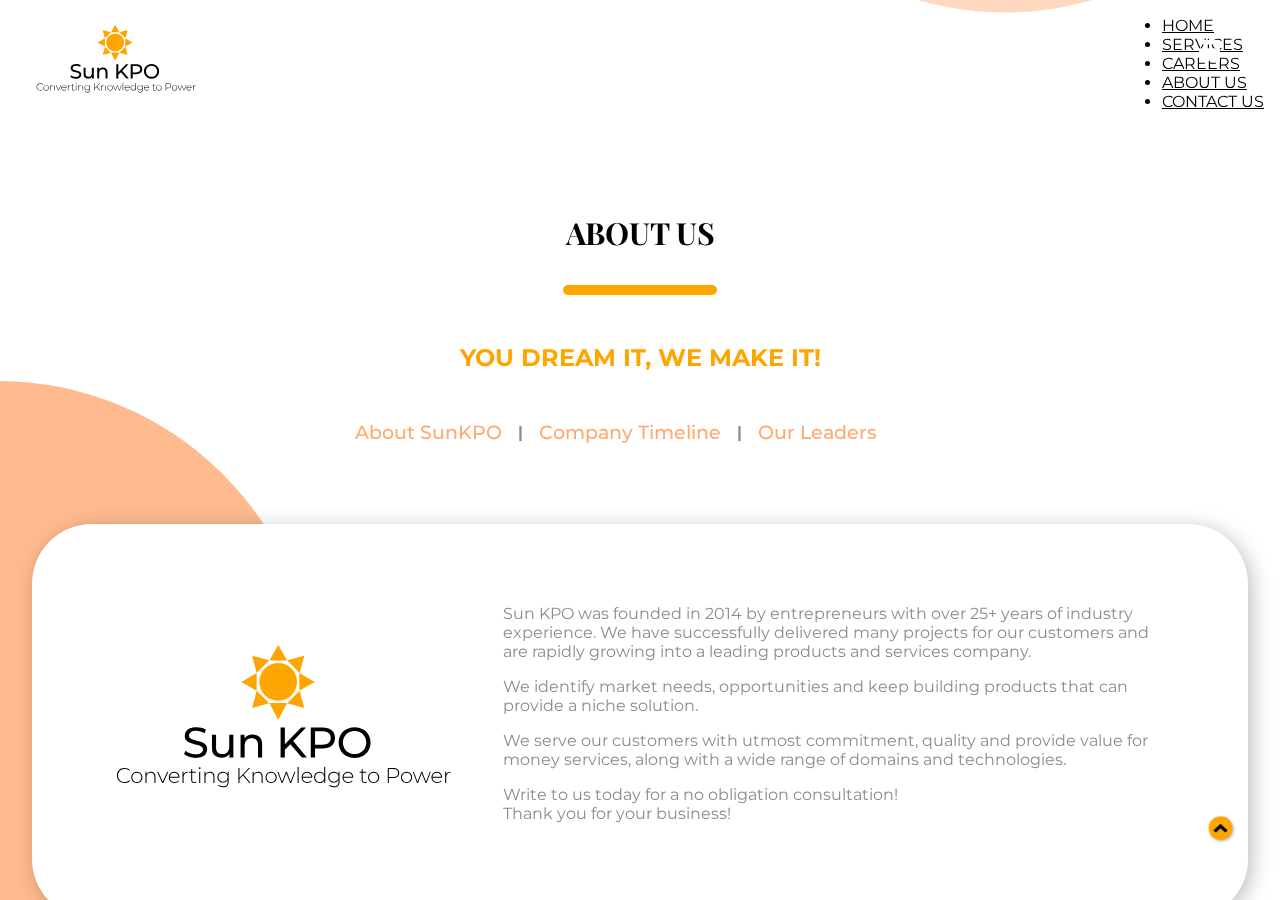
==== commit 406352b2: "Update 16Jan for Mobile" ====
--- a/aboutus.html
+++ b/aboutus.html
@@ -19,104 +19,135 @@
     <link rel="stylesheet" href="./css/laptop.css">
     <link rel="stylesheet" href="./css/largeLaptop.css">
     <link rel="stylesheet" href="./css/scroll-index.css">
+    <link rel="stylesheet" href="./css/phone-small.css">
+    <link rel="stylesheet" href="./css/mobileNav.css">
     <!-- Favicon -->
     <link rel="icon" type="image/png" sizes="32x32" href="./favicon_io/android-chrome-192x192.png">
     <title>Sun KPO - About Us</title>
-    </head>
-    <body>
-        <!-- Parent Scroll Start -->
-        <div class="parent">
-            <!-- Back to top button start-->
-            <button id="back-to-top"><img src="./svgs/back-to-top.svg" alt=""></button>
-            <!-- Child Scroll Start -->
-            <div class="child">
-                <!-- Header Section Start -->
-                <section class="header">
-                    <div class="container">
-                        <!--PC Nav Bar Start-->
-                        <nav class="custom-nav-bar">
-                            <picture>
-                                <a href="index.html"><img class="logo" src="./Logo/LOGO.svg" alt=""></a>
-                            </picture>
-                            <div class="pc-navigation">
-                                <ul class="nav" id="main-nav">
-                                    <li class="nav-item">
-                                        <a class="nav-link" href="index.html">Home</a>
-                                    </li>
-                                    <li class="nav-item">
-                                        <a class="nav-link" href="services.html">Services</a>
-                                    </li>
-                                    <li class="nav-item">
-                                        <a class="nav-link" href="careers.html">Careers</a>
-                                    </li>
-                                    <li class="nav-item">
-                                        <a class="nav-link" href="#">About Us</a>
-                                    </li>
-                                    <li class="nav-item">
-                                        <a class="nav-link" href="index.html#contact-us">Contact Us</a>
-                                    </li>
-                                </ul>
-                            </div>
-                        </nav>
-                        <!-- PC Nav Bar End -->
-                        <!-- Header Circle Start-->
-                        <div class="header-circle">
-                            <picture>
-                                <source srcset="/svgs/Header-circle-phone.svg" media="(max-width: 576px)">
-                                <source srcset="/svgs/Header-circle-tab.svg" media="(max-width: 1200px)">
-                                <img src="svgs/Header-circle-desktop.svg" alt="">
-                            </picture>
-                        </div>
-                        <!-- Header Circle End-->
-                    </div>
-                </section>
-                <!-- Header Section End -->
-                <!-- About Us Hero section start -->
-                <section class="aboutus-hero">
-                    <div class="container">
-                        <div class="aboutus-hero-txt" id="aboutus-hero-txt">
-                            <h1>ABOUT US</h1>
-                            <div class="horizontal-rule"></div>
-                            <h3>YOU DREAM IT, WE MAKE IT!</h3>
-                            <div class="aboutus-nav">
-                                <h3><a href="#sunkpo-outer-wrapper">About Sun KPO</a></h3>
-                                <h4>|</h4>
-                                <h3><a href="#time">Company Timeline</a></h3>
-                                <h4>|</h4>
-                                <h3><a href="#leaders">Our Leaders</a></h3>
-                            </div>
-                          </div>
-                        <!--AboutUs Hero circle start -->
-                        <div class="aboutus-hero-circle">
-                            <picture>
-                                <img src="./Pages/AboutUs-Page/AboutUs-hero-circle-desktop.svg" alt="">
-                            </picture>
-                        </div>
-                        <!--AboutUs Hero circle end-->
-                        <!--SunKPO detials start -->
-                        <div class="sunkpo-outer-wrapper" id="sunkpo-outer-wrapper">
-                            <div class="sunkpo-wrapper">
-                                <div class="sunkpo-logo">
-                                    <picture>
-                                        <img src="./Pages/AboutUs-Page/About-Us-sunkpo.svg" alt="">
-                                    </picture>
-                                </div>
-                                <div class="sunkpo-details">
-                                    <div class="para1">
-                                        <p>Sun KPO was founded in 2014 by entrepreneurs with over 25+ years of industry experience. 
-                                          We have successfully delivered many projects for our customers and are rapidly growing into a leading products and services company.
-                                        </p>
-                                    </div>
-                                    <div class="para1">
-                                        <p>We identify market needs, opportunities and keep building products that can provide a niche solution. 
-                                        </p>
-                                    </div>
-                                    <div class="para1">
-                                        <p>We serve our customers with utmost commitment, quality and provide value for money services, along with a wide
-                                            range of domains and technologies.</p>
-                                    </div>
-                                    <div class="para1">
-                                      <p>Write to us today for a no obligation consultation!
+</head>
+
+<body>
+    <!-- Mobile Hamburger Menu Start -->
+    <div class="mobile-menu">
+        <img id="times" src="./svgs/times.svg" alt="">
+        <img id="mobilenavlogo" src="./svgs/mobileNav-logo.svg" alt="">
+        <ul class="nav-links">
+            <li>
+                <a href="index.html">Home</a>
+            </li>
+            <li>
+                <a href="services.html">Services</a>
+            </li>
+            <li>
+                <a href="careers.html">Careers</a>
+            </li>
+            <li>
+                <a href="aboutus.html">About Us</a>
+            </li>
+            <li>
+                <a href="index.html#contact-us">Contact Us</a>
+            </li>
+        </ul>
+    </div>
+    <!-- Mobile Hamburger Menu End -->
+    <!-- Parent Scroll Start -->
+    <div class="parent">
+        <!-- Back to top button start-->
+        <button id="back-to-top"><img src="./svgs/back-to-top.svg" alt=""></button>
+        <!-- Child Scroll Start -->
+        <div class="child">
+            <!-- Header Section Start -->
+            <section class="header">
+                <img id="hamburger" src="./svgs/hamburger.svg" alt="">
+                <div class="container">
+                    <!--PC Nav Bar Start-->
+                    <nav class="custom-nav-bar">
+                        <picture>
+                            <a href="index.html"><img class="logo" src="./Logo/LOGO.svg" alt=""></a>
+                        </picture>
+                        <div class="pc-navigation">
+                            <ul class="nav" id="main-nav">
+                                <li class="nav-item">
+                                    <a class="nav-link" href="index.html">Home</a>
+                                </li>
+                                <li class="nav-item">
+                                    <a class="nav-link" href="services.html">Services</a>
+                                </li>
+                                <li class="nav-item">
+                                    <a class="nav-link" href="careers.html">Careers</a>
+                                </li>
+                                <li class="nav-item">
+                                    <a class="nav-link" href="#">About Us</a>
+                                </li>
+                                <li class="nav-item">
+                                    <a class="nav-link" href="index.html#contact-us">Contact Us</a>
+                                </li>
+                            </ul>
+                        </div>
+                    </nav>
+                    <!-- PC Nav Bar End -->
+                    <!-- Header Circle Start-->
+                    <div class="header-circle">
+                        <picture>
+                            <source srcset="/svgs/Header-circle-phone.svg" media="(max-width: 576px)">
+                            <source srcset="/svgs/Header-circle-tab.svg" media="(max-width: 1200px)">
+                            <img src="svgs/Header-circle-desktop.svg" alt="">
+                        </picture>
+                    </div>
+                    <!-- Header Circle End-->
+                </div>
+            </section>
+            <!-- Header Section End -->
+            <!-- About Us Hero section start -->
+            <section class="aboutus-hero">
+                <div class="container">
+                    <div class="aboutus-hero-txt" id="aboutus-hero-txt">
+                        <h1>ABOUT US</h1>
+                        <div class="horizontal-rule"></div>
+                        <h3>YOU DREAM IT, WE MAKE IT!</h3>
+                        <div class="aboutus-nav">
+                            <h3><a href="#sunkpo-outer-wrapper">About SunKPO</a></h3>
+                            <h4>|</h4>
+                            <h3><a href="#time">Company Timeline</a></h3>
+                            <h4>|</h4>
+                            <h3><a href="#leaders">Our Leaders</a></h3>
+                        </div>
+                    </div>
+                    <!--AboutUs Hero circle start -->
+                    <div class="aboutus-hero-circle">
+                        <picture>
+                            <img src="./Pages/AboutUs-Page/AboutUs-hero-circle-desktop.svg" alt="">
+                        </picture>
+                    </div>
+                    <!--AboutUs Hero circle end-->
+                    <!--SunKPO detials start -->
+                    <div class="sunkpo-outer-wrapper" id="sunkpo-outer-wrapper">
+                        <div class="sunkpo-wrapper">
+                            <div class="sunkpo-logo">
+                                <picture>
+                                    <img src="./Pages/AboutUs-Page/About-Us-sunkpo.svg" alt="">
+                                </picture>
+                            </div>
+                            <div class="sunkpo-details">
+                                <div class="para1">
+                                    <p>Sun KPO was founded in 2014 by entrepreneurs with over 25+ years of industry
+                                        experience.
+                                        We have successfully delivered many projects for our customers and are rapidly
+                                        growing into a leading products and services company.
+                                    </p>
+                                </div>
+                                <div class="para1">
+                                    <p>We identify market needs, opportunities and keep building products that can
+                                        provide a niche solution.
+                                    </p>
+                                </div>
+                                <div class="para1">
+                                    <p>We serve our customers with utmost commitment, quality and provide value for
+                                        money services, along with a wide
+                                        range of domains and technologies.</p>
+                                </div>
+                                <div class="para1">
+                                    <p>Write to us today for a no obligation consultation!
                                         <br>Thank you for your business!
                                       </p>
                                     </div>
@@ -358,12 +389,12 @@
                 <section class="footer">
                     <div class="container">
                         <div class="row">
-                            <div class="col my-col-1 col-xs-6 col-sm-6 col-lg-3">
+                        <div class="col-12 my-col-1 col-xs-6 col-sm-6 col-lg-3">
                                 <picture>
                                   <img src="./Footer/Footer-logo-desktop.svg" alt="">
                                 </picture>
                             </div>
-                            <div class="col my-col-2 col-xs-6 col-sm-6 col-lg-3">
+                        <div class="col-12 my-col-2 col-xs-6 col-sm-6 col-lg-3">
                                 <h1>VISIT</h1>
                                 <p>Danville, CA<br>USA, 94526
                                 </p>
@@ -426,5 +457,6 @@
         <script src="setJobActive.js"></script>
         <script src="animationAboutUs.js"></script>
         <script src="backtotopbutton.js"></script>
+        <script src="mobileNav.js"></script>
     </body>
 </html>--- a/css/utilities.css
+++ b/css/utilities.css
@@ -97,7 +97,9 @@
 section.footer .row .my-col-1{
     /* background-color: lightblue; */
     padding: 2rem 1rem 2rem;
-}
+    width: 100%;
+}
+
 section.footer .row .my-col-2{
     /* background-color: lightgreen; */
     padding: 2rem 1rem 2rem;
--- a/css/phone-small.css
+++ b/css/phone-small.css
@@ -0,0 +1,903 @@
+/* Media queries for small phone screens */
+
+@media screen and (max-width:450px) {
+    /* Index.html Start */
+    /* Back to top button start */
+    #back-to-top {
+        position: fixed;
+        bottom: -20px;
+        right: 0px;
+    }
+    #back-to-top:hover {
+        transform: scale(0.5);
+    }
+    /* Back to top button ene */
+    /* Section - Header Start */
+    /* Nav Bar Start */
+    section.header {
+        height: 20vh;
+        /* background-color: lightgoldenrodyellow; */
+    }
+    section.header .container {
+        height: 20vh;
+        padding: 0;
+    }
+    section.header .container .custom-nav-bar {
+        /* background-color: pink; */
+        width: 100%;
+    }
+    /* Targetting Logo */
+    section.header .container .custom-nav-bar .logo {
+        transform: scale(0.6);
+        width: 100%;
+        margin-left: -0.5rem;
+        margin-top: 1rem
+    }
+    /* Targetting the nav links */
+    section.header .container .pc-navigation ul {
+        display: none;
+    }
+    /* Nav Bar End */
+    /* Header Circle Start */
+    section.header .container .header-circle {
+        right: -30px;
+        top: -50px;
+    }
+    /* Header Circle End */
+    /* Section - Header End */
+    /* Section -Hero Start */
+    /* Hero Image */
+    section.hero {
+        height: 80vh;
+        /* background-color: lightblue; */
+    }
+    section.hero .container {
+        height: 80vh;
+        /* background-color: lightpink; */
+    }
+    section.hero .container .row {
+        /* background-color: pink; */
+        margin-top: -4rem;
+    }
+    section.hero .container .row .my-col-1 {
+        /* background-color: purple; */
+        padding-left: 2rem!important;
+    }
+    section.hero .horizontal-rule {
+        margin: 2rem 0 2rem;
+    }
+    section.hero h3 {
+        font-size: 1rem;
+    }
+    section.hero .hero-btn {
+        display: none;
+    }
+    section.hero .container .row .my-col-2 img {
+        transform: scale(0.9);
+        /* background-color: cadetblue; */
+        margin: 0;
+        width: 100%;
+        height: 100%;
+    }
+    section.hero .container .row .my-col-2 img:hover {
+        transform: scale(0.9);
+    }
+    /* Hero Circle Start */
+    section.hero .hero-circle {
+        left: 0px;
+        bottom: -220px;
+    }
+    /* Hero Circle End */
+    /* Section - Hero End */
+    /* Section - Service Start */
+    /* Services Text Start */
+    section.service {
+        /* background-color: yellow; */
+    }
+    section.service .container {
+        /* height: 141vh; */
+        /* background-color: red; */
+        padding: 2rem 0rem;
+    }
+    /* Services Text Start */
+    section.service h1 {
+        font-weight: 700;
+        font-size: 1.5rem;
+    }
+    section.service .horizontal-rule {
+        margin: 2rem 0 2rem;
+    }
+    section.service h3 {
+        margin-bottom: 6rem;
+        font-size: 1.1rem;
+    }
+    /* Service Text End */
+    /* Service Grid Start */
+    section.service .card-wrapper {
+        grid-template-columns: repeat(1, 1fr);
+        grid-column-gap: 5rem;
+        grid-row-gap: 7rem;
+        padding: 0 2rem!important;
+    }
+    section.service .card-wrapper .card img {
+        width: 30%;
+        height: 30%;
+        top: -50px;
+    }
+    section.service .card-wrapper .card h1 {
+        font-size: 1.1rem;
+        margin-top: 2rem;
+    }
+    section.service .card-wrapper .card p {
+        font-size: 0.9rem;
+        margin-bottom: 1rem;
+    }
+    section.service .card-wrapper .card a {
+        font-size: 1.1rem;
+    }
+    /* Service Circle Start */
+    section.service .services-circle {
+        position: absolute;
+        /* background-color: blue; */
+        left: 0%;
+        bottom: 0;
+        z-index: -1;
+    }
+    /* Service Circle End */
+    /* Section - Service End */
+    /* Section - Testimonials Start */
+    section.testimonials .container {
+        /* background-color: blueviolet; */
+        display: flex;
+        align-items: center;
+    }
+    section.testimonials .testimonials-wrapper {
+        /* background-color: blue; */
+    }
+    /* Testimonials Text Start */
+    section.testimonials h1 {
+        font-weight: 700;
+        font-size: 1.9rem;
+    }
+    section.testimonials .horizontal-rule {
+        margin: 1rem 0 2rem;
+    }
+    section.testimonials h3 {
+        margin-bottom: 6rem;
+    }
+    /* Testimonials Text End */
+    /* Testimonials Grid Start */
+    section.testimonials .card-wrapper {
+        grid-column-gap: 3rem;
+    }
+    section.testimonials .upper {
+        padding: 2rem 2rem 0rem;
+    }
+    /* Testimonials Grid End */
+    /* Section - Testimonials End */
+    /* Section - Contact start */
+    section.contact {
+        height: 100%;
+        margin-top: 2rem;
+    }
+    section.contact .container {
+        height: 100%;
+    }
+    /*--------- Address section start -------------------*/
+    section.contact .row .my-col-1 h1 {
+        font-size: 1.5rem;
+        font-weight: 800;
+    }
+    section.contact .row .my-col-1>h3 {
+        font-size: 1rem;
+    }
+    section.contact .row .my-col-1 .contact-card .location {
+        width: 7%;
+    }
+    section.contact .row .my-col-1 .contact-card img {
+        width: 7%;
+    }
+    section.contact .row .my-col-1 .contact-card .flag {
+        margin-left: 0rem;
+    }
+    section.contact .row .my-col-1 .contact-card>h3 {
+        margin: 0 1rem;
+    }
+    section.contact .row .my-col-1 p {
+        /* background-color: pink; */
+        margin-bottom: 2rem;
+        font-size: 0.9rem;
+    }
+    /*--------- Address section End -------------------*/
+    /*--------- Call to action section start -------------------*/
+    section.contact .row .my-col-2 h1 {
+        font-size: 1.5rem;
+        font-weight: 800;
+        /* background-color: blue; */
+    }
+    section.contact .row .my-col-2 h3 {
+        font-size: 1.1rem;
+        /* background-color: red; */
+    }
+    /* section.contact .row .my-col-2 > h3 + h3{
+        color: var(--pure);
+        font-weight: 900;
+        margin-left: 1rem;
+        font-size: 1.5rem;
+        margin-left: 0;
+        background-color: pink;
+    } */
+    section.contact .row .my-col-2 .email img {
+        width: 7%;
+    }
+    section.contact .row .my-col-2 .email h3 {
+        font-size: 1.1rem;
+    }
+    section.contact .row .my-col-2 .horizontal-rule-2 {
+        height: 5px;
+        width: 70%;
+        margin-left: 2.9rem;
+    }
+    section.contact .row .my-col-2 .socials {
+        margin-top: 2rem;
+    }
+    section.contact .row .my-col-2 .socials img {
+        width: 5%;
+    }
+    section.contact .row .my-col-2 .socials img:hover {
+        transform: scale(1.5);
+    }
+    /*--------- Call to action section end -------------------*/
+    /*Section - Contact Us End*/
+    /* Footer section start */
+    section.footer .row .my-col-1 {
+        /* background-color: lightblue; */
+        width: 100%;
+    }
+    section.footer .row .my-col-1 picture img {
+        /* background-color: blue; */
+        width: 100%;
+        transform: scale(0.7);
+    }
+    section.footer .row .my-col-2 {
+        /* background-color: lightgreen; */
+        padding: 1rem;
+    }
+    section.footer .row .my-col-3 {
+        /* background-color: lightyellow; */
+        padding: 1rem;
+    }
+    section.footer .row .my-col-4 {
+        /* background-color: lightpink; */
+        padding: 1rem;
+    }
+    section.footer .row .my-col-5 {
+        /* background-color: lightcoral; */
+        padding: 1rem;
+        height: 100%;
+    }
+    section.footer h1 {
+        font-size: 1.1rem;
+    }
+    section.footer .row .my-col-2 p {
+        font-size: 0.8rem;
+    }
+    section.footer .row ul {
+        padding: 0;
+    }
+    section.footer .row li {
+        margin-top: 1rem;
+    }
+    section.footer .row li a {
+        font-size: 0.8rem;
+    }
+    section.footer .row .my-col-5 h3 {
+        font-size: 0.8rem;
+        /* background-color: yellow; */
+    }
+    /* Footer section end */
+    /* Index.html End */
+    /* Services.html Start */
+    /* Changing the scroll behaviour to proximity */
+    .parent {
+        scroll-snap-type: y proximity;
+    }
+    /* Section - Services Txt Start*/
+    section.services-txt .container {
+        /* height: 35vh; */
+        /* background-color: pink; */
+        padding: 2rem 1rem;
+    }
+    section.services-txt h1 {
+        font-size: 1.9rem;
+    }
+    section.services-txt .horizontal-rule {
+        width: 40%;
+        margin: 2rem 0 2rem;
+    }
+    section.services-txt p {
+        font-size: 0.9rem;
+        margin-bottom: 2rem;
+    }
+    /* Services nav start*/
+    section.services-txt .container .services-txt-2 .services-nav {
+        /* background-color: blue; */
+        display: flex;
+        flex-direction: column;
+        align-items: center;
+        margin-left: 0rem;
+    }
+    section.services-txt .container .services-txt-2 .services-nav h3 {
+        margin-bottom: 1rem;
+    }
+    section.services-txt .container .services-txt-2 .services-nav h4 {
+        display: none;
+    }
+    /* Services-Txt circle Start */
+    section.services-txt .services-circle-2 {
+        position: absolute;
+        left: -38%;
+        top: 0;
+        z-index: -1;
+    }
+    /* Services-Txt circle End */
+    /* Section - Services Txt End*/
+    /* Serction - Services Start */
+    /* Services carousel style start */
+    #services {
+        height: 100%;
+        position: relative;
+        /* background-color: blue; */
+    }
+    section.services #carousel-wrapper {
+        /* background-color: green; */
+        padding-top: 2rem;
+    }
+    section.services .carousel .card-outer-wrapper {
+        position: relative;
+        display: flex;
+        flex-direction: column;
+        /* background-color: green; */
+        align-items: flex-start;
+    }
+    section.services .carousel .card-outer-wrapper h1 {
+        /* background-color: red; */
+        margin: 0;
+        margin-bottom: 3rem;
+    }
+    section.services .carousel .card-outer-wrapper h1 span {
+        color: var(--primary);
+        /* background-color: red; */
+        display: block;
+    }
+    section.services .carousel .carousel-item {
+        /* background-color: blue; */
+        padding-top: 0rem;
+    }
+    section.services .carousel .card-inner-wrapper {
+        display: flex;
+        flex-direction: column;
+        /* background-color: purple;     */
+        align-items: flex-start;
+        /* margin-top: 2rem; */
+    }
+    section.services .carousel .card-inner-wrapper .middle-section picture {
+        /* background-color: pink; */
+        width: 100%;
+    }
+    section.services .carousel .card-inner-wrapper .middle-section picture img {
+        width: 300px;
+        height: 300px;
+        margin: 0rem;
+    }
+    section.services .carousel .card-inner-wrapper .left-section {
+        order: 2;
+        /* background-color: blue; */
+    }
+    section.services .carousel .card-inner-wrapper .middle-section {
+        order: 1;
+        /* background-color: purple; */
+    }
+    section.services .carousel .card-inner-wrapper .right-section {
+        order: 3;
+    }
+    section.services .carousel .card-inner-wrapper .content .graphic img {
+        /* background-color: lightcoral; */
+        height: 40px;
+        width: 40px;
+    }
+    section.services .carousel .card-inner-wrapper .content .text {
+        width: 250px;
+    }
+    section.services .carousel .card-inner-wrapper .content .text h3 {
+        font-size: 0.9rem;
+    }
+    section.services .carousel .card-inner-wrapper .content .text p {
+        font-size: 0.8rem;
+    }
+    section.services .carousel .left-slidder {
+        position: absolute;
+        left: 80%;
+        top: 30px;
+        z-index: 2;
+        transform: scale(0.6);
+    }
+    section.services .carousel .right-slidder {
+        position: absolute;
+        right: 10px;
+        top: 30px;
+        transform: scale(0.6);
+    }
+    /* Services carousel style end */
+    #services .services-circle-3 {
+        display: none;
+    }
+    /* Section - Services End */
+    /* Section - Reasons Start */
+    section.reasons {
+        background-color: rgba(255, 169, 112, 0.28);
+        height: 100%;
+    }
+    section.reasons .container {
+        text-align: center;
+        height: 100%;
+        padding: 4rem 2rem;
+    }
+    section.reasons h1 {
+        margin-bottom: 4rem;
+    }
+    section.reasons .content .text p {
+        font-size: 0.8rem;
+    }
+    section.reasons .reason-wrapper {
+        display: grid;
+        grid-template-columns: repeat(1, 1fr);
+        grid-column-gap: 3rem;
+        grid-row-gap: 3rem;
+    }
+    /* Section - Reasons End */
+    /* Section - counters start */
+    section.counters .container {
+        display: flex;
+        justify-content: space-between;
+        position: relative;
+        padding: 4rem 2rem 2rem;
+        flex-direction: column;
+    }
+    section.counters .counter-s {
+        display: flex;
+        flex-direction: column;
+        justify-content: center;
+        margin-bottom: 2rem;
+    }
+    section.counters .data {
+        display: flex;
+        align-items: center;
+        /* background-color: purple; */
+        justify-content: center;
+    }
+    section.counters .data .counter {
+        font-size: 2.5rem;
+        font-weight: bold;
+    }
+    section.counters .data h1 {
+        font-size: 2rem;
+        font-weight: bold;
+        margin: 0;
+        color: var(--secondary);
+    }
+    /* Section - counters end */
+    /* Services.html End */
+    /* Careers.html Start */
+    /* Changing the scroll behaviour to proximity */
+    .parent {
+        scroll-snap-type: y proximity;
+    }
+    /* Section - Careers-hero start */
+    section.careers-hero .container {
+        /* background-color: purple; */
+        padding: 2rem 1rem;
+    }
+    section.careers-hero h1 {
+        font-size: 1.9rem;
+    }
+    section.careers-hero .horizontal-rule {
+        width: 40%;
+        margin: 2rem 0 2rem;
+    }
+    section.careers-hero .para1 {
+        font-size: 1rem;
+    }
+    section.careers-hero p {
+        font-size: 0.9rem;
+        margin-bottom: 2rem;
+    }
+    /* Careers nav start */
+    section.careers-hero .container .careers-txt .careers-nav {
+        /* background-color: blue; */
+        flex-direction: column;
+        margin-left: -2rem;
+    }
+    section.careers-hero .container .careers-txt .careers-nav h3 {
+        margin-bottom: 1.2rem;
+    }
+    section.careers-hero .container .careers-txt .careers-nav h4 {
+        display: none;
+    }
+    /* Careers nav End */
+    section.careers-hero .careers-circle {
+        position: absolute;
+        left: -38%;
+        top: 250px;
+        z-index: -1;
+    }
+    /* Section - Careers-hero End */
+    /* Section - Careers Hero-Content Start */
+    section.hero-content {
+        height: 100vh;
+        /* background-color: lightblue; */
+    }
+    section.hero-content .container {
+        height: 100vh;
+        /* background-color: lightblue; */
+        /* margin-top:-5rem; */
+        flex-direction: column;
+        justify-content: center;
+    }
+    section.hero-content .text {
+        width: 100%;
+        word-wrap: break-word;
+        padding: 1rem;
+        /* background-color: purple; */
+        text-align: center;
+        margin-top: 3rem;
+    }
+    section.hero-content .text h1 {
+        font-size: 2rem;
+        /* background-color: purple; */
+    }
+    section.hero-content .text p {
+        font-size: 1rem;
+        width: 100%;
+        text-align: center;
+    }
+    section.hero-content .graphic {
+        /* background-color: red; */
+        margin-top: -1rem;
+    }
+    section.hero-content .graphic picture img {
+        transform: scale(0.55);
+    }
+    /* Section - Careers Hero-Content End */
+    /* Section - Careers Culture Start */
+    section.culture {
+        height: 100vh;
+    }
+    section.culture .container {
+        height: 100vh;
+        padding: 3rem 2rem;
+    }
+    /* culture heading start */
+    section.culture .culture-txt h1 {
+        font-weight: 700;
+        font-size: 1.9rem;
+    }
+    section.culture .culture-txt .horizontal-rule {
+        width: 65%;
+        margin: 1rem 0 3rem;
+    }
+    /* culture heading end */
+    /* content styles */
+    section.culture .content {
+        width: 300px;
+    }
+    section.culture .content h4 {
+        font-size: 1rem;
+    }
+    section.culture .content .text {
+        width: 2000px;
+    }
+    section.culture .content .text h2 {
+        font-size: 1rem;
+        margin-bottom: 0.4rem;
+    }
+    section.culture .content .text p {
+        font-size: 0.8rem;
+    }
+    /* reason wrapper */
+    section.culture .reason-wrapper {
+        grid-template-columns: repeat(1, 1fr);
+    }
+    /* Section - Careers Culture End */
+    /* Sectino - Careers Benifits Start */
+    /* benifits heading start */
+    section.benifits .benifits-outer-wrapper {
+        padding: 0;
+    }
+    section.benifits .benifits-txt h1 {
+        font-weight: 700;
+        font-size: 1.9rem;
+    }
+    section.benifits .benifits-txt .horizontal-rule {
+        margin: 1rem 0 3rem;
+        width: 40%;
+    }
+    /* benifits heading end */
+    /* benifits card section start */
+    section.benifits .benifits-wrapper {
+        /* background-color: lightyellow; */
+        grid-template-columns: repeat(1, 1fr);
+        grid-column-gap: 1rem;
+        grid-row-gap: 1rem;
+    }
+    section.benifits .benifits-wrapper .benifits-card img {
+        /* background-color: lightcoral; */
+        height: 40px;
+        width: 40px;
+    }
+    section.benifits .benifits-wrapper .benifits-card .text {
+        width: 250px;
+    }
+    section.benifits .benifits-wrapper .benifits-card .text h3 {
+        font-size: 0.9rem;
+    }
+    section.benifits .benifits-wrapper .benifits-card .text p {
+        font-size: 0.8rem;
+    }
+    /* benifits card section end */
+    /* benifits circle start */
+    section.benifits .benifits-circle-1 {
+        position: absolute;
+        top: -50px;
+        left: -250px;
+        transform: scale(0.7);
+        /* display: none; */
+    }
+    section.benifits .benifits-circle-2 {
+        transform: scale(0.7);
+        position: absolute;
+        top: 150px;
+        left: 50%;
+        /* display: none; */
+    }
+    /* benifits circle end */
+    /* Section - Careers Benifits End */
+    /* Section - Careers Jobs Start */
+    /* Jobs heading start */
+    section.jobs .jobs-txt {
+        padding-top: 2rem;
+    }
+    section.jobs .jobs-txt h1 {
+        font-weight: 700;
+        font-size: 1.9rem;
+    }
+    section.jobs .jobs-txt .horizontal-rule {
+        width: 70%;
+    }
+    /* Jobs heading end */
+    /* Jobs tab indisde styling */
+    section.jobs .tabs {
+        display: flex;
+        margin-bottom: 1rem;
+        margin-left: 1rem;
+        /* background-color: lightblue; */
+    }
+    section.jobs .tabs h3 {
+        font-size: 0.8rem;
+        margin-right: 1rem;
+    }
+    /* Jobs card styling start */
+    section.jobs .card-box .left {
+        width: 100%;
+        padding: 0.1rem;
+    }
+    section.jobs .card-box .left .heading {
+        flex-direction: column;
+        align-items: flex-start;
+    }
+    section.jobs .card-box .left .heading h3 {
+        font-size: 0.9rem;
+    }
+    section.jobs .card-box .left .heading h4 {
+        font-size: 0.7rem;
+    }
+    section.jobs .card-box .left p {
+        width: 100%;
+        font-size: 0.8rem;
+        margin-top: 1rem;
+        margin-right: 1rem;
+    }
+    section.jobs .card-box .left ul li {
+        color: var(--secondary);
+        font-size: 0.8rem;
+    }
+    /* Jobs card inside styling end */
+    section.jobs .card-box .engineering-card {
+        filter: drop-shadow(4px 2px 5px rgba(0, 0, 0, 0.25));
+        background-color: var(--pure);
+        padding: 2rem;
+        display: flex;
+        align-items: center;
+        margin-bottom: 2rem;
+        transition: all 0.3s ease;
+        flex-direction: column;
+    }
+    section.jobs .card-box .engineering-card:hover {
+        transform: scale(1);
+    }
+    section.jobs .card-box .left ul {
+        /* background-color: lightpink; */
+        padding: 0;
+    }
+    section.jobs .card-box .left ul li {
+        text-decoration: none;
+    }
+    /* Jobs circle */
+    section.jobs .jobs-circle {
+        position: absolute;
+        top: 8%;
+        right: 1%;
+        display: none;
+    }
+    /* Section - Careers Jobs End */
+    /* Careers.html End */
+    /* AboutUs.html Start */
+    /*---------------------AboutUs Hero Section Start------------------------------------*/
+    section.aboutus-hero {
+        /* height: 130vh; */
+        /* background-color: lightblue; */
+        position: relative;
+    }
+    section.aboutus-hero .container {
+        padding: 2rem 0 2rem;
+        /* background-color: yellow; */
+    }
+    /* Title style start */
+    section.aboutus-hero h1 {
+        font-weight: 700;
+        font-size: 1.9rem;
+    }
+    section.aboutus-hero .horizontal-rule {
+        width: 40%;
+    }
+    section.aboutus-hero h3 {
+        font-size: 0.9rem;
+    }
+    /* about us nav start */
+    section.aboutus-hero .container .aboutus-hero-txt .aboutus-nav {
+        /* background-color: blue; */
+        flex-direction: column;
+        margin-left: -2rem;
+        margin-bottom: 0rem;
+    }
+    section.aboutus-hero .container .aboutus-hero-txt .aboutus-nav h3 {
+        margin-bottom: 1.2rem;
+    }
+    section.aboutus-hero .container .aboutus-hero-txt .aboutus-nav h4 {
+        display: none;
+    }
+    /* about us nav end */
+    /* SunKPO details start */
+    section.aboutus-hero .sunkpo-wrapper {
+        flex-direction: column;
+        padding: 2rem;
+        /* background-color: lightpink; */
+    }
+    section.aboutus-hero .sunkpo-wrapper .sunkpo-logo {
+        transform: scale(0.6);
+        /* background-color: rebeccapurple; */
+        margin: 0;
+    }
+    section.aboutus-hero .sunkpo-wrapper .sunkpo-details p {
+        font-size: 0.8rem;
+        margin-top: 1rem;
+    }
+    /* about us hero circle start */
+    section.aboutus-hero .aboutus-hero-circle {
+        position: absolute;
+        top: 45%;
+        right: -50%;
+        /* background-color: blue; */
+    }
+    /* about us hero circle end */
+    /*---------------------AboutUs Hero Section End------------------------------------*/
+    /*---------------------AboutUs timeline Section start------------------------------------*/
+    section.timeline {
+        height: 1700px;
+        /* background-color: yellow; */
+    }
+    section.timeline .container .timeline-outer-wrapper {
+        margin-top: 3rem;
+    }
+    section.timeline .timeline-outer-wrapper .timeline-years {
+        /* background-color: blue; */
+    }
+    /* Content 1 start*/
+    section.timeline .timeline-outer-wrapper .content-outer-wrapper-1 {
+        background-color: white;
+        width: 300px;
+        right: 20px;
+        top: 115px;
+    }
+    section.timeline .timeline-outer-wrapper .content-heading h3 {
+        font-size: 0.9rem;
+    }
+    section.timeline .timeline-outer-wrapper p {
+        font-size: 0.8rem;
+    }
+    /* Content 1 end*/
+    /* Content 2 start */
+    section.timeline .timeline-outer-wrapper .content-outer-wrapper-2 {
+        background-color: white;
+        width: 300px;
+        left: 20px;
+        top: 390px;
+    }
+    /* Content 2 end */
+    /* Content 3 start */
+    section.timeline .timeline-outer-wrapper .content-outer-wrapper-3 {
+        background-color: white;
+        width: 300px;
+        right: 20px;
+        top: 690px;
+    }
+    /* Content 3 end */
+    /* Content 4 start */
+    section.timeline .timeline-outer-wrapper .content-outer-wrapper-4 {
+        background-color: white;
+        width: 300px;
+        left: 20px;
+        top: 958px;
+    }
+    section.timeline .timeline-outer-wrapper .content-outer-wrapper-5 {
+        background-color: white;
+        width: 300px;
+        right: 20px;
+        top: 1260px;
+    }
+    section.timeline .timeline-outer-wrapper .content-outer-wrapper-6 {
+        background-color: white;
+        width: 300px;
+        left: 25px;
+        top: 1520px;
+    }
+    /* Content 4 end */
+    /* About us timeline circle start */
+    section.timeline .timeline-outer-wrapper .aboutus-timeline-circle-1 {
+        /* background-color: lightpink; */
+        display: none;
+    }
+    section.timeline .timeline-outer-wrapper .aboutus-timeline-circle-2 {
+        /* background-color: lightpink; */
+        display: none;
+    }
+    section.timeline .timeline-outer-wrapper .aboutus-timeline-circle-3 {
+        /* background-color: lightpink; */
+        display: none;
+    }
+    /* About us timeline circle end */
+    /*---------------------AboutUs timeline Section End------------------------------------*/
+    /*---------------------leaders Section start------------------------------------*/
+    section.leaders {
+        margin-top: 4rem;
+    }
+    section.leaders h1 {
+        font-weight: 700;
+        font-size: 1.9rem;
+    }
+    /* Info card style start */
+    section.leaders .info-card {
+        width: 80%;
+        padding: 2rem;
+    }
+    section.leaders .info-card p {
+        text-align: left;
+        font-size: 0.9rem;
+    }
+    section.leaders .info-card .horizontal-rule-info-card {
+        width: 80%;
+    }
+    /* Info card style end */
+    /*---------------------leaders section End------------------------------------*/
+    /* AboutUs.html End */
+}--- a/css/mobileNav.css
+++ b/css/mobileNav.css
@@ -0,0 +1,98 @@
+/*---------------------Resetting Global Styles Start--------------------------*/
+*{
+    margin: 0;
+    padding: 0;
+    box-sizing: border-box;
+}
+/*---------------------Resetting Global Styles End-----------------------------*/
+
+#hamburger{
+    position: absolute;
+    top:40px;
+    right: 60px;
+    cursor: pointer;
+    animation: rotateIn;
+    animation-duration: 1s;
+    z-index: 50;
+}
+
+/* Times Icon  */
+#times{
+    position: absolute;
+    top:40px;
+    right: 60px;
+    cursor: pointer;
+    z-index: 50;
+}
+
+#mobilenavlogo{
+    transform: scale(0.6);
+    /* background-color: burlywood; */
+}
+.mobile-menu img:hover{
+    transform: rotate(20deg);
+}
+
+/* Mobile-menu */
+.mobile-menu{
+    background-color: var(--pure);
+    width: 100%;
+    height: 100%;
+    z-index: 100;
+    position: fixed;
+    right: 0;
+    bottom:0px;
+    display: flex;
+    justify-content: center;
+    align-items: center;
+    flex-direction: column;
+    transform: translateX(100%); 
+    transition:all 0.3s ease-in;
+}
+
+.open{
+    transform: translateX(0);
+}
+
+
+.mobile-menu .nav-logo{
+    margin-top:2rem;
+    /* background-color: red; */
+    transform: scale(0.6);
+}
+
+.mobile-menu .nav-links{
+    /* background-color: blue; */
+    display: flex;
+    flex-direction: column;
+    align-items: center;
+    justify-content: center;
+    padding: 0;
+}
+
+.mobile-menu .nav-links li {
+    list-style-type: none;
+    text-align: center;
+    width: 100%;
+    margin:1rem;
+}
+
+.mobile-menu .nav-links li a{
+    text-decoration: none;
+    font-size:1rem;
+    color: var(--primary);
+    text-align: center;
+    margin:0;
+    width: 100%;
+}
+
+/*--------- Nav animation start----------------*/
+
+.mobile-menu .nav-links li a:hover{
+    color:var(--secondary);
+}
+
+/*--------- Nav animation end----------------*/
+
+
+
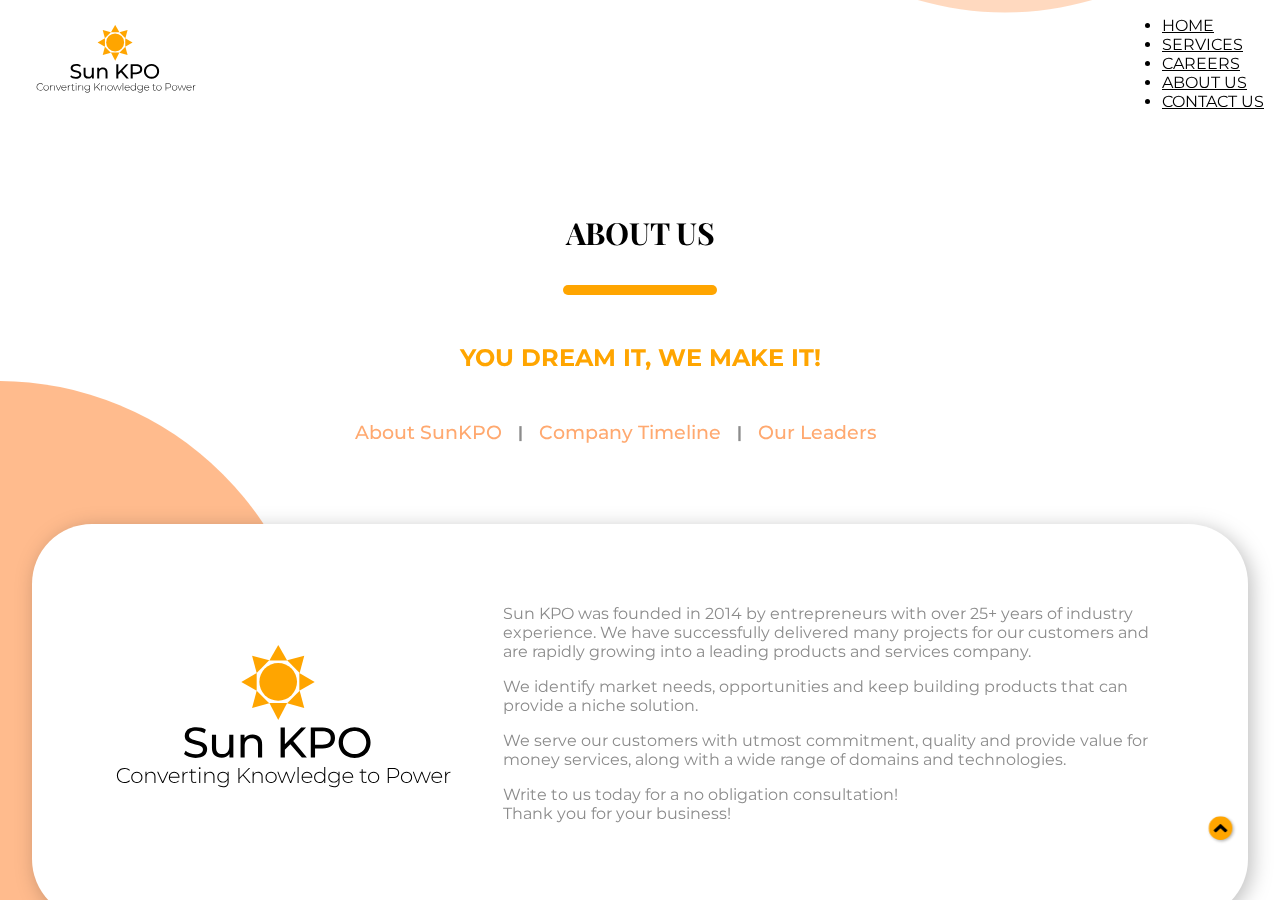
==== commit 184f381c: "FIxed the hamburger icon" ====
--- a/aboutus.html
+++ b/aboutus.html
@@ -19,8 +19,8 @@
     <link rel="stylesheet" href="./css/laptop.css">
     <link rel="stylesheet" href="./css/largeLaptop.css">
     <link rel="stylesheet" href="./css/scroll-index.css">
+    <link rel="stylesheet" href="./css/mobileNav.css">
     <link rel="stylesheet" href="./css/phone-small.css">
-    <link rel="stylesheet" href="./css/mobileNav.css">
     <!-- Favicon -->
     <link rel="icon" type="image/png" sizes="32x32" href="./favicon_io/android-chrome-192x192.png">
     <title>Sun KPO - About Us</title>
@@ -87,12 +87,8 @@
                     </nav>
                     <!-- PC Nav Bar End -->
                     <!-- Header Circle Start-->
-                    <div class="header-circle">
-                        <picture>
-                            <source srcset="/svgs/Header-circle-phone.svg" media="(max-width: 576px)">
-                            <source srcset="/svgs/Header-circle-tab.svg" media="(max-width: 1200px)">
-                            <img src="svgs/Header-circle-desktop.svg" alt="">
-                        </picture>
+                    <div class="header-circle">                            
+                        <img src="svgs/Header-circle-desktop.svg" alt="">
                     </div>
                     <!-- Header Circle End-->
                 </div>
--- a/css/utilities.css
+++ b/css/utilities.css
@@ -89,6 +89,7 @@
     z-index:-1;
     animation: fadeInDown;
     animation-duration: 1s;
+    /* background-color: bisque; */
 }
 /* Header Circle End */
 /*---------------------Section - Header End------------------------------------*/
--- a/css/mobileNav.css
+++ b/css/mobileNav.css
@@ -14,6 +14,8 @@
     animation: rotateIn;
     animation-duration: 1s;
     z-index: 50;
+    visibility: hidden;
+    /* background-color: lawngreen; */
 }
 
 /* Times Icon  */
--- a/css/phone-small.css
+++ b/css/phone-small.css
@@ -14,6 +14,9 @@
     /* Back to top button ene */
     /* Section - Header Start */
     /* Nav Bar Start */
+    #hamburger{
+        visibility: visible;
+    }
     section.header {
         height: 20vh;
         /* background-color: lightgoldenrodyellow; */
@@ -28,7 +31,7 @@
     }
     /* Targetting Logo */
     section.header .container .custom-nav-bar .logo {
-        transform: scale(0.6);
+        transform: scale(0.7);
         width: 100%;
         margin-left: -0.5rem;
         margin-top: 1rem
@@ -40,8 +43,8 @@
     /* Nav Bar End */
     /* Header Circle Start */
     section.header .container .header-circle {
-        right: -30px;
-        top: -50px;
+        right:-390px;
+        top:0px;
     }
     /* Header Circle End */
     /* Section - Header End */
